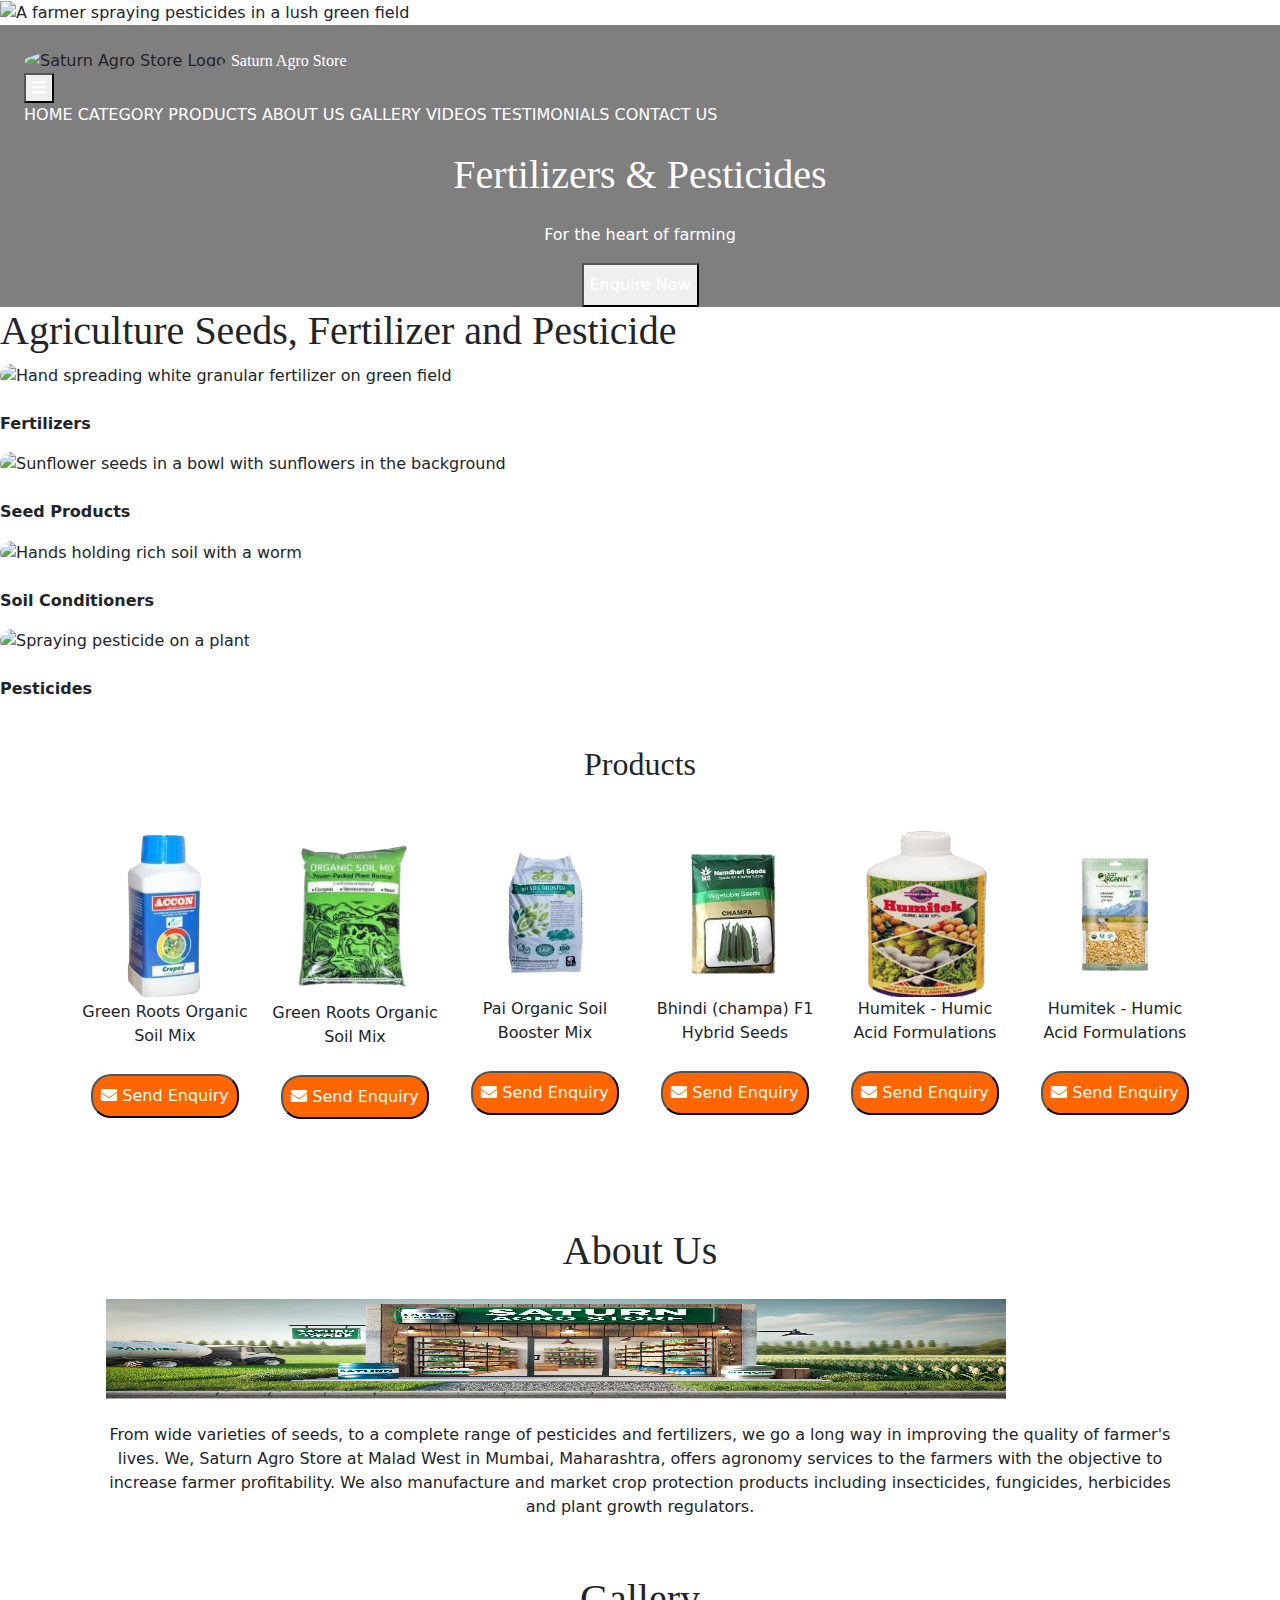
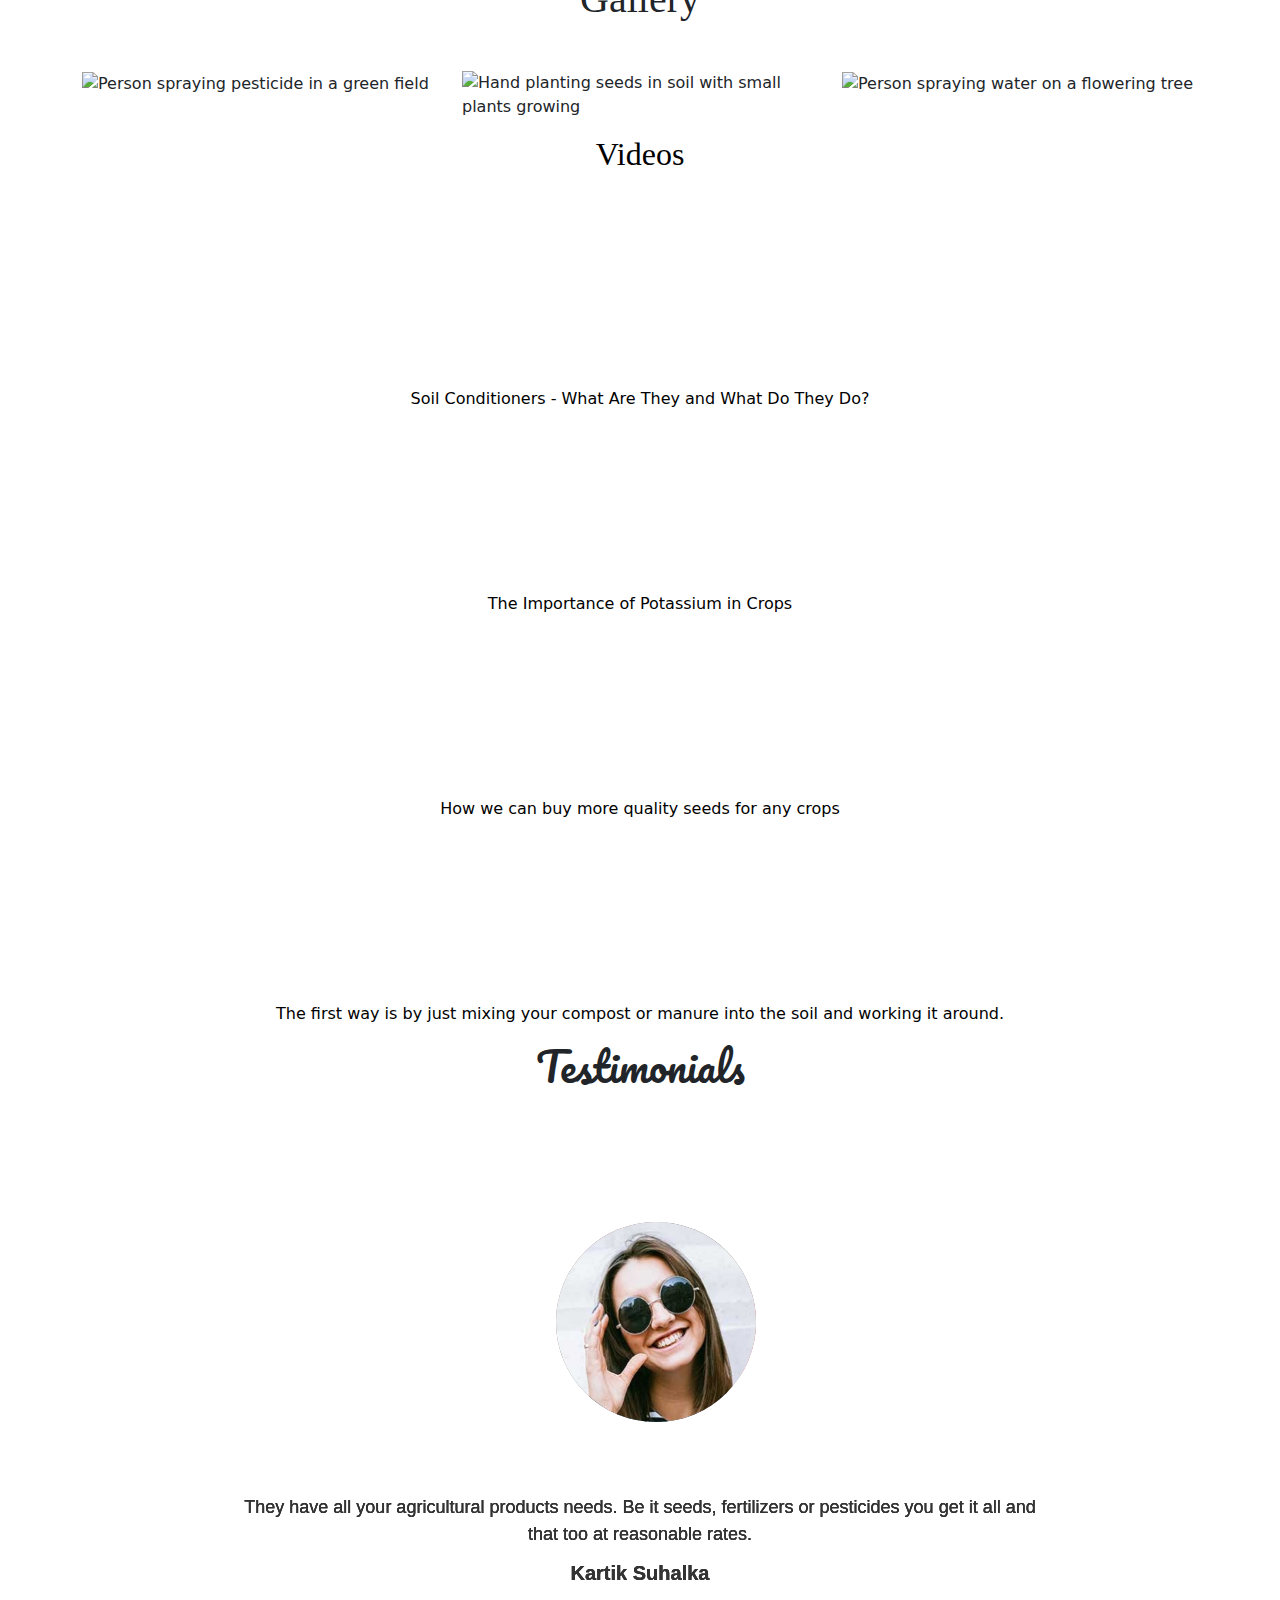
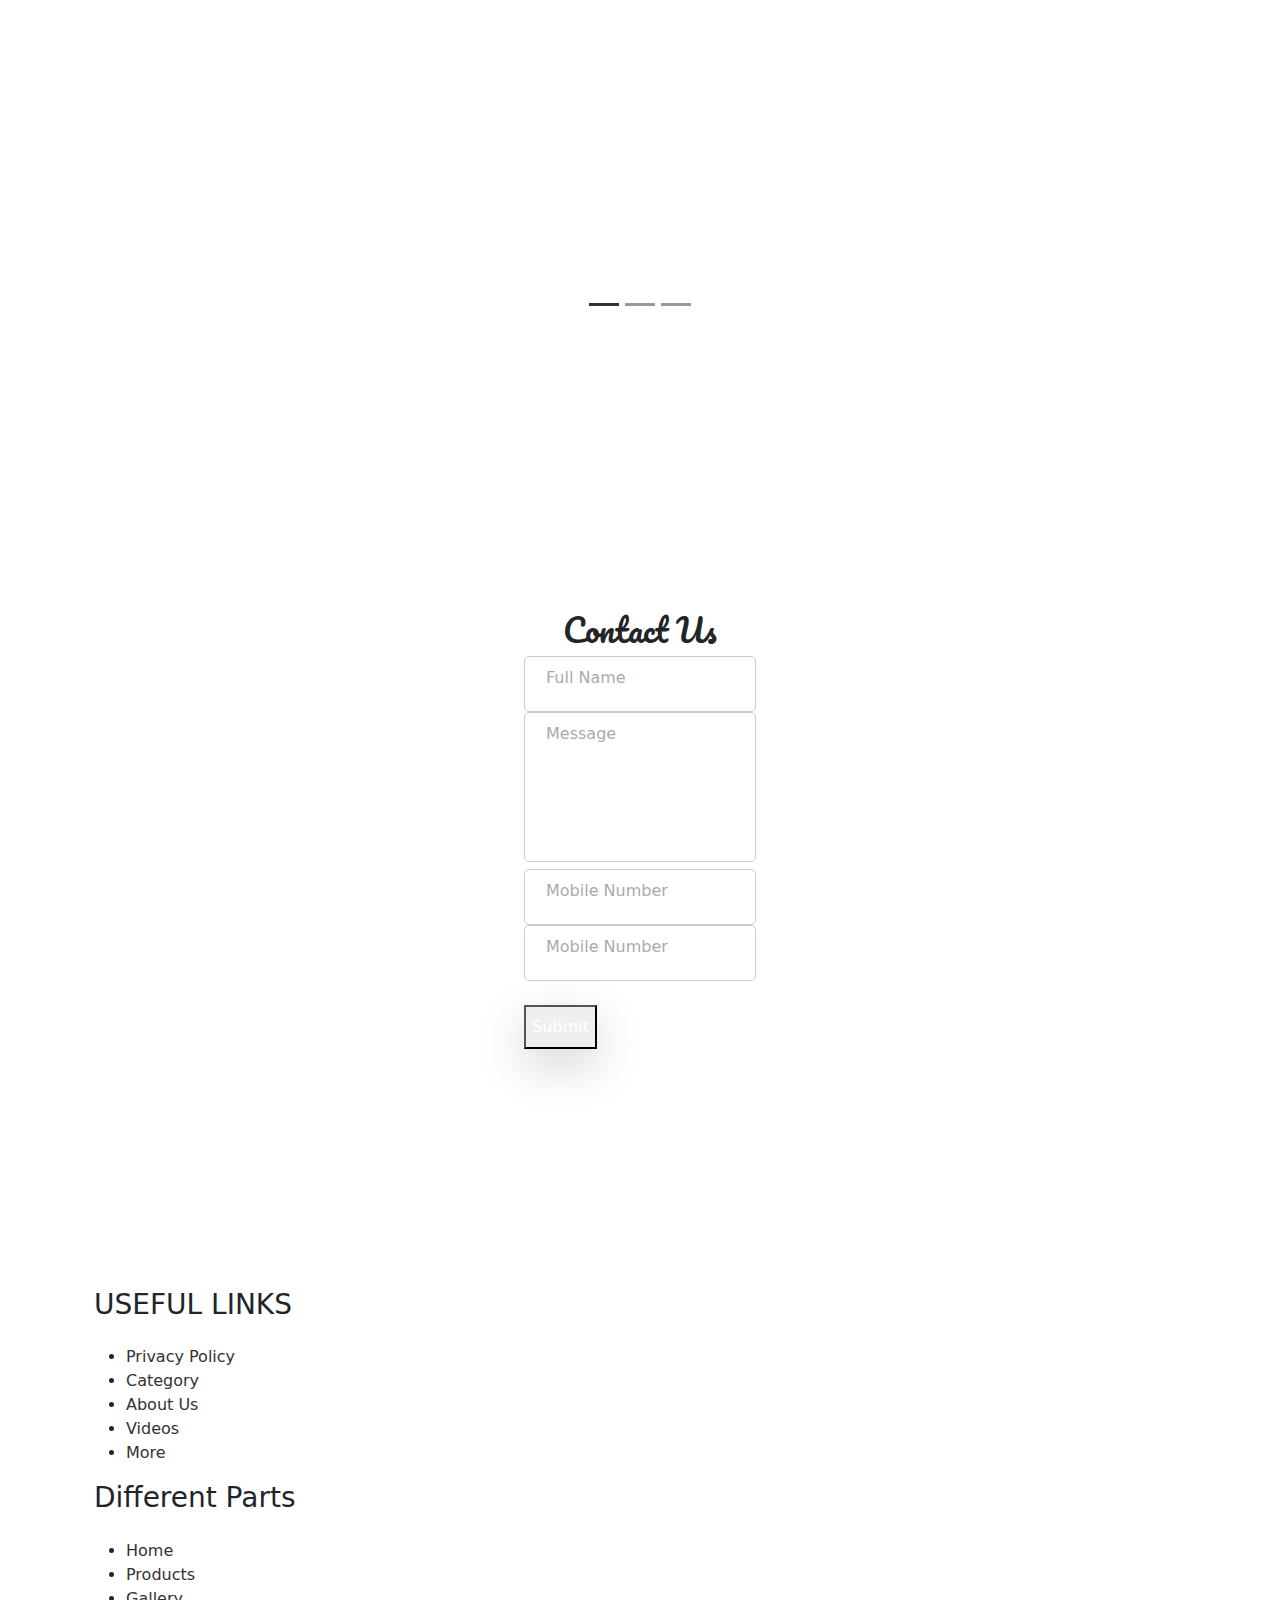
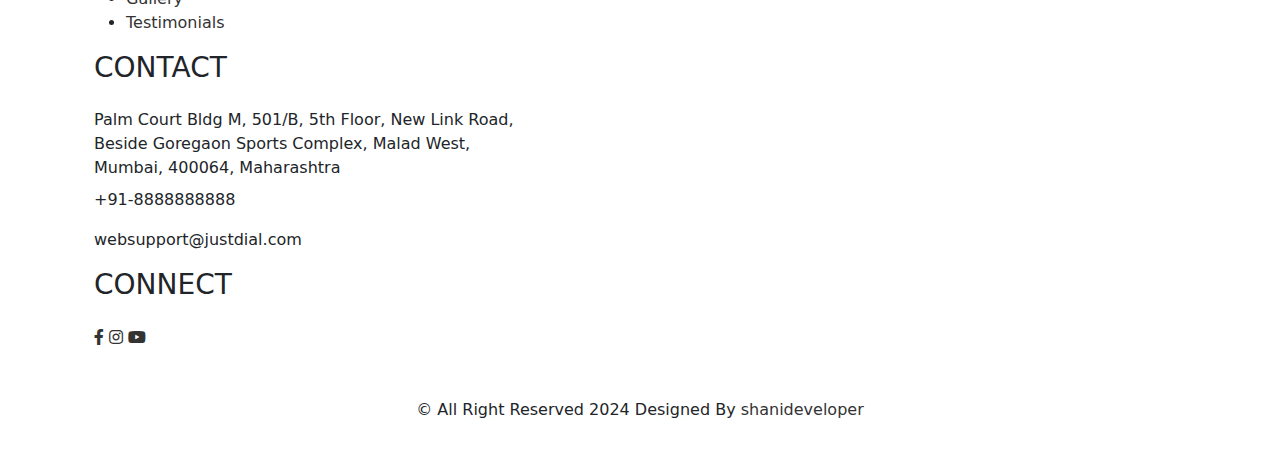
==== index.html @ 28d5a0df "Update index.html" ====
<!DOCTYPE html>
<html lang="en">

<head>
    <meta charset="UTF-8">
    <meta name="viewport" content="width=device-width, initial-scale=1.0">
    <title>Document</title>
    <script src="https://cdn.tailwindcss.com">
    </script>
    <link href="https://cdnjs.cloudflare.com/ajax/libs/font-awesome/5.15.3/css/all.min.css" rel="stylesheet" />
    <link href="https://fonts.googleapis.com/css2?family=Roboto:wght@400;700&amp;family=Pacifico&amp;display=swap"
        rel="stylesheet" />
    <link href="https://cdn.jsdelivr.net/npm/bootstrap@5.3.2/dist/css/bootstrap.min.css" rel="stylesheet"
        integrity="sha384-T3c6CoIi6uLrA9TneNEoa7RxnatzjcDSCmG1MXxSR1GAsXEV/Dwwykc2MPK8M2HN" crossorigin="anonymous">
    <link rel="stylesheet" href="https://cdnjs.cloudflare.com/ajax/libs/font-awesome/5.15.3/css/all.min.css">
    <link href="https://cdn.jsdelivr.net/npm/bootstrap@5.3.2/dist/css/bootstrap.min.css" rel="stylesheet">
    <link rel="stylesheet" href="style.css">
    <link rel="stylesheet" href="responsive_Style.css">
</head>

<body>
    <!-- complete front page including header section -->
    <section class="font-roboto m-0 p-0">
        <header class="relative w-full h-screen">
            <img alt="A farmer spraying pesticides in a lush green field"
                class="w-full h-full background-img object-cover" height="1080"
                src="https://storage.googleapis.com/a1aa/image/iF2ZGf8w7qXUESJ9Wc7reffTvnuxIGIRi3CL6IyxeFJMHKJeE.jpg"
                width="1920" />
            <div
                class="absolute header_wrapper top-0 left-0 w-full h-full bg-black bg-opacity-50 flex flex-col justify-between">
                <div class="flex justify-between items-center p-4">
                    <div class="flex items-center">
                        <img alt="Saturn Agro Store Logo" class="h-12 w-12 log" height="50"
                            src="https://storage.googleapis.com/a1aa/image/iZj720QiZvqtN5haPn1u9eHIa8PX9We2guiy3IB0oKJ7QJxTA.jpg"
                            width="50" />
                        <span class="text-white text-2xl ml-2 font-pacifico">
                            Saturn Agro Store
                        </span>
                    </div>
                    <!-- Hamburger Icon for Mobile -->
                    <button class="md:hidden text-white" id="menu-toggle">
                        <i class="fas fa-bars"></i>
                    </button>
                    <!-- Navigation Links -->
                    <nav class="nav-links hidden md:flex space-x-4 text-white">
                        <a class="hover:green-300" id="#about_wrapper" href="#">
                            HOME
                        </a>
                        <a class="hover:green-300" href="#agriculture">
                            CATEGORY
                        </a>
                        <a class="hover:green-300" href="#product">
                            PRODUCTS
                        </a>
                        <a class="hover:green-300" href="#about">
                            ABOUT US
                        </a>
                        <a class="hover:green-300" href="#gallery">
                            GALLERY
                        </a>
                        <a class="hover:green-300" href="#videos">
                            VIDEOS
                        </a>
                        <a class="hover:green-300" href="#testimonial">
                            TESTIMONIALS
                        </a>
                        <a class="hover:green-300" href="#contact">
                            CONTACT US
                        </a>
                    </nav>
                </div>
                <div class="text-center text-white mb-16 desc">
                    <h1 class="text-4xl md:text-6xl font-pacifico">
                        Fertilizers &amp; Pesticides
                    </h1>
                    <p class="text-lg md:text-2xl mt-4">
                        For the heart of farming
                    </p>
                    <button class="mt-6 bg-orange-500 text-white py-2 px-6 rounded-full hover:bg-yellow-600">
                        Enquire Now
                    </button>
                </div>
            </div>
        </header>
    </section>
    <!-- Exit Header Section -->
    <!-- Agriculture Seeds, Fertilizer and Pesticide section  -->
    <section class="bg-white flex flex-col items-center  p-8 agriculture_wrapper" id="agriculture">
        <h1 class="text-4xl custom-font mb-20 mt-8">
            Agriculture Seeds, Fertilizer and Pesticide
        </h1>
        <div class="grid grid-cols-1 md:grid-cols-4 gap-8">
            <div class="flex flex-col items-center">
                <img alt="Hand spreading white granular fertilizer on green field" class="card-img " height="200"
                    src="https://storage.googleapis.com/a1aa/image/03fssU3PO0zKPCc8sNYRntehz8Obn3crEc8zagiafkdsySinA.jpg"
                    width="200" />
                <p class="mt-4 text-gray-900">
                    Fertilizers
                </p>
            </div>
            <div class="flex flex-col items-center">
                <img alt="Sunflower seeds in a bowl with sunflowers in the background" class="card-img " height="200"
                    src="https://storage.googleapis.com/a1aa/image/YlMyNMfeWNoSn0qBg3mtQ8roNn3AfgoldBxJSCtxENJxySinA.jpg"
                    width="200" />
                <p class="mt-4 text-gray-700">
                    Seed Products
                </p>
            </div>
            <div class="flex flex-col items-center">
                <img alt="Hands holding rich soil with a worm" class="card-img " height="200"
                    src="https://storage.googleapis.com/a1aa/image/LiN8GitryvYtCZFAjLp9e9fC2OfWYAXI3v8R9zJB2wokySinA.jpg"
                    width="200" />
                <p class="mt-4 text-gray-700">
                    Soil Conditioners
                </p>
            </div>
            <div class="flex flex-col items-center">
                <img alt="Spraying pesticide on a plant" class="card-img " height="200"
                    src="https://storage.googleapis.com/a1aa/image/MIJeReDxoVuNa0EwDWuiy28GHqLY9eTxoffDF4Z1rzCkKLJeE.jpg"
                    width="200" />
                <p class="mt-4 text-gray-700">
                    Pesticides
                </p>
            </div>
        </div>
    </section>
    <!-- Agriculture seeds, Fertilizer and pesticide section exit -->
    <!-- product Section -->
    <section class="product-wrapper mt-4 mb-16" id="product">
        <div class="container">
            <div class="row">
                <h1 class="product-title text-4xl  ">Products</h1>
                <div class="col-md-2 col-sm-4 product-card">
                    <img src="accon-spray-removebg-preview.png" alt="Image of ACCON product">
                    <p>Green Roots Organic Soil Mix</p>
                    <button class="button">
                        <i class="fas fa-envelope"></i> Send Enquiry
                    </button>
                </div>
                <div class="col-md-2 col-sm-4 product-card">
                    <img src="green_wix.jpeg_11zon-removebg-preview.png"
                        alt="Image of Green Roots Organic Soil Mix product">
                    <p>Green Roots Organic Soil Mix</p>
                    <button class="button">
                        <i class="fas fa-envelope"></i> Send Enquiry
                    </button>
                </div>
                <div class="col-md-2 col-sm-4 product-card">
                    <img src="soil_booster-removebg-preview.png" alt="Image of Pai Organic Soil Booster product">
                    <p>Pai Organic Soil Booster Mix</p>
                    <button class="button">
                        <i class="fas fa-envelope"></i> Send Enquiry
                    </button>
                </div>
                <div class="col-md-2 col-sm-4 product-card">
                    <img src="bhindi_champa-removebg-preview.png" alt="Image of Bhindi (Okra) F1 Hybrid Seeds product">
                    <p>Bhindi (champa) F1 Hybrid Seeds</p>
                    <button class="button">
                        <i class="fas fa-envelope"></i> Send Enquiry
                    </button>
                </div>
                <div class="col-md-2 col-sm-4 product-card">
                    <img src="humiteck-removebg-preview.png" alt="Image of Humitek - Humic Acid Formulations product">
                    <p>Humitek - Humic Acid Formulations</p>
                    <button class="button">
                        <i class="fas fa-envelope"></i> Send Enquiry
                    </button>
                </div>
                <div class="col-md-2 col-sm-4 product-card">
                    <img src="daaal-removebg-preview.png" width="200" height="150"
                        alt="Image of Humitek - Humic Acid Formulations product">
                    <p>Humitek - Humic Acid Formulations</p>
                    <button class="button">
                        <i class="fas fa-envelope"></i> Send Enquiry
                    </button>
                </div>
                <!-- <div class="col-md-2 product-card">
                <img src="dall-removebg-preview.png " width="250" height="200"
                    alt="Image of Dr. Organics Dr. Organic's Unpolished Tur Arhar Dal product">
                <p>Dr. Organics Dr. Organic's </p>
                <button class="btn">
                    <i class="fas fa-envelope"></i> Send Enquiry
                </button>
            </div> -->
            </div>
        </div>


    </section>
    <!-- product section exit -->
    <!-- About section -->
    <section class="bg-white text-gray-800" id="about">
        <div class="container">
            <div class="max-w-4xl mx-auto p-4">
                <h1 class="text-center text-4xl font-semibold mb-4">
                    About Us
                </h1>
                <div class="mb-4">
                    <img alt="A person spraying pesticides in a green field" class=" rounded-lg" height="100"
                        src="about my store.webp" width="900" />
                </div>
                <p class="text-center text-sm">
                    From wide varieties of seeds, to a complete range of pesticides and fertilizers, we go a long way in
                    improving the quality of farmer's lives. We, Saturn Agro Store at Malad West in Mumbai, Maharashtra,
                    offers agronomy services to the farmers with the objective to increase farmer profitability. We also
                    manufacture and market crop protection products including insecticides, fungicides, herbicides and
                    plant
                    growth regulators.
                </p>
            </div>
        </div>
    </section>
    <!-- about section exit -->
    <!-- Gallery Section -->
    <section class="bg-white gallery_wrapper mt-12 mb-12" id="gallery">
        <div class="container">
            <div class="text-center">
                <h1 class="text-4xl font-great-vibes mb-8">
                    Gallery
                </h1>
            </div>
            <div class="row">
                <div class="col-4">
                    <img alt="Person spraying pesticide in a green field" class="w-full h-auto" height="100"
                        src="https://storage.googleapis.com/a1aa/image/97ePGEzhMaVdM6qDmQZV3dlbD6bqh6EaqoxzRkfLLeQOgUinA.jpg"
                        width="200" />
                </div>
                <div class="col-4">
                    <img alt="Hand planting seeds in soil with small plants growing" class="w-full h-auto" height="200"
                        src="https://storage.googleapis.com/a1aa/image/icEZoLXfjvxybSQhtfsYCnbEj0P3Sj7dFr2vxyWav1zIQKxTA.jpg"
                        width="300" />
                </div>
                <div class="col-4">
                    <img alt="Person spraying water on a flowering tree" class="w-full h-auto" height="100"
                        src="https://storage.googleapis.com/a1aa/image/IoeQvd90uRSPHaaA5UGM569HAumButtxicL1hSEpcGYFIl4JA.jpg"
                        width="200" />
                </div>
            </div>
        </div>
    </section>
    <!-- Gallery section exit-->
    <!-- video SEction -->
    <section class="bg-white text-black video_wrapper mt-6 mb-6" id="videos">
        <div class="container mx-auto px-4 py-8">
            <h1 class="text-center text-2xl font-bold mb-8">Videos</h1>
            <div class="grid grid-cols-1 md:grid-cols-2 gap-8">
                <div class="flex flex-col items-center">
                    <iframe class="w-full h-48 md:h-64"
                        src="https://www.youtube.com/embed/_M8JsgBUDfs?si=EcOU6e-wcQtySGQH" frameborder="0"
                        allowfullscreen></iframe>
                    <p class="mt-2 text-center">Soil Conditioners - What Are They and What Do They Do?</p>
                </div>
                <div class="flex flex-col items-center">
                    <iframe class="w-full h-48 md:h-64"
                        src="https://www.youtube.com/embed/RyYzEYVPbBc?si=mMu-DLa_9ADLMrtN" frameborder="0"
                        allowfullscreen></iframe>
                    <p class="mt-2 text-center">The Importance of Potassium in Crops</p>
                </div>
                <div class="flex flex-col items-center">
                    <iframe class="w-full h-48 md:h-64"
                        src="https://www.youtube.com/embed/U_vCcoWYuvI?si=YRarZIzB8UzA0R1A" frameborder="0"
                        allowfullscreen></iframe>
                    <p class="mt-2 text-center">How we can buy more quality seeds for any crops</p>
                </div>
                <div class="flex flex-col items-center">
                    <iframe class="w-full h-48 md:h-64"
                        src="https://www.youtube.com/embed/_K25WjjCBuw?si=5GeHX8tsybo_-3Wa" frameborder="0"
                        allowfullscreen></iframe>
                    <p class="mt-2 text-center">The first way is by just mixing your compost or manure into the soil and
                        working it around.</p>
                </div>
            </div>
        </div>
    </section>
    <!-- video section exit -->
    <h1 class="text-4xl testimonial-heading mb-8 text-center">Testimonials</h1>
    <section class="testimonial" id="testimonial">
        <div id="testimonialCarousel" class="carousel slide testimonial-section" data-bs-ride="carousel">
            <div class="carousel-indicators">
                <button type="button" data-bs-target="#testimonialCarousel" data-bs-slide-to="0" class="active"
                    aria-current="true" aria-label="Slide 1"></button>
                <button type="button" data-bs-target="#testimonialCarousel" data-bs-slide-to="1"
                    aria-label="Slide 2"></button>
                <button type="button" data-bs-target="#testimonialCarousel" data-bs-slide-to="2"
                    aria-label="Slide 3"></button>
            </div>
            <div class="container-fluid">
                <div class="carousel-inner ">
                    <div class="carousel-item active">
                        <div class="row justify-content-center align-item-center pb-4 image-center ">
                            <div class="col-3">
                                <img src="Arslan Shoukat.jpg" alt="">
                            </div>
                        </div>
                        <div class="row justify-content-center align-item-center text-center">
                            <div class="col-8">
                                <p>They have all your agricultural products needs. Be it seeds, fertilizers or
                                    pesticides you
                                    get it
                                    all and that too at reasonable rates.</p>
                                <div class="author">Kartik Suhalka</div>
                            </div>
                        </div>

                    </div>
                    <div class="carousel-item active">
                        <div class="row justify-content-center align-item-center pb-4 image-center ">
                            <div class="col-3">
                                <img src="1.jpg" alt="">
                            </div>
                        </div>
                        <div class="row justify-content-center align-item-center text-center">
                            <div class="col-8">
                                <p>They have all your agricultural products needs. Be it seeds, fertilizers or
                                    pesticides you
                                    get it
                                    all and that too at reasonable rates.</p>
                                <div class="author">Kartik Suhalka</div>
                            </div>
                        </div>

                    </div>
                    <div class="carousel-item active">
                        <div class="row justify-content-center align-item-center pb-4 image-center ">
                            <div class="col-3">
                                <img src="2.jpg" alt="">
                            </div>
                        </div>
                        <div class="row justify-content-center align-item-center text-center">
                            <div class="col-8">
                                <p>They have all your agricultural products needs. Be it seeds, fertilizers or
                                    pesticides you
                                    get it
                                    all and that too at reasonable rates.</p>
                                <div class="author">Kartik Suhalka</div>
                            </div>
                        </div>
                    </div>

                </div>
                <button class="carousel-control-prev" type="button" data-bs-target="#testimonialCarousel"
                    data-bs-slide="prev">
                    <span class="carousel-control-prev-icon" aria-hidden="true"></span>
                    <span class="visually-hidden">Previous</span>
                </button>
                <button class="carousel-control-next" type="button" data-bs-target="#testimonialCarousel"
                    data-bs-slide="next">
                    <span class="carousel-control-next-icon" aria-hidden="true"></span>
                    <span class="visually-hidden">Next</span>
                </button>
            </div>
        </div>
    </section>
    <!-- testimonial section exit -->
    <!-- form Section  -->
    <section class="form_wrapper bg-white flex justify-center items-center h-screen" id="contact">
        <div class="w-full max-w-4xl px-4">
            <!-- Title -->
            <h2 class="text-3xl font-semibold text-center text-gray-800 mb-9" style="font-family: 'Pacifico', cursive;">
                Contact Us
            </h2>
            <!-- Form -->
            <form class="grid grid-cols-1 md:grid-cols-2 gap-4">
                <!-- Full Name -->

                <div class="md:col-span-1">
                    <div class="form-group">
                        <input type="text" id="full-name" placeholder=" Name" required>
                        <label for="full-name">Full Name</label>
                    </div>
                </div>
                <!-- Message -->
                <div class=" row-span-2">
                    <div class="form-group">
                        <textarea placeholder="Message" class="w-full p-3 "></textarea>
                        <label for="full-name">Message</label>
                    </div>
                </div>
                <!-- Mobile Number -->
                <div>
                    <div class="form-group">
                        <input type="text" id="full-name" placeholder=" Name" required>
                        <label for="full-name">Mobile Number</label>
                    </div>
                </div>
                <!-- Email ID -->
                <div>
                    <div class="form-group">
                        <input type="text" id="full-name" placeholder=" Name" required>
                        <label for="full-name">Mobile Number</label>
                    </div>
                </div>
                <!-- Submit Button -->
                <div class="md:col-span-2 flex justify-center mt-4">
                    <button type="submit"
                        class="px-8 py-2 bg-orange-400 text-white font-medium text-lg rounded-full shadow-lg hover:bg-orange-500 focus:ring-2 focus:ring-orange-400 focus:ring-offset-1 transition-all duration-300">
                        Submit
                    </button>
                </div>
            </form>
        </div>
    </section>
    <!-- form section exit -->
    <!-- Footer Section -->
    <footer class="bg-gray-100 py-8 mb-4">
        <div class="container mx-auto px-4">
            <div class="grid grid-cols-2 md:grid-cols-4 gap-8 mt-2">
                <!-- Useful Links -->
                <div>
                    <h3 class="text-lg font-bold text-gray-800 mb-4">USEFUL LINKS</h3>
                    <ul class="space-y-2 text-sm text-gray-600">
                        <li><a href="#" class="hover:text-orange-400">Privacy Policy</a></li>
                        <li><a href="#" class="hover:text-orange-400">Category</a></li>
                        <li><a href="#" class="hover:text-orange-400">About Us</a></li>
                        <li><a href="#" class="hover:text-orange-400">Videos</a></li>
                        <li><a href="#" class="hover:text-orange-400">More</a></li>
                    </ul>
                </div>

                <!-- More Links -->
                <div>
                    <h3 class="text-lg font-bold text-gray-800 mb-4">Different Parts</h3>
                    <ul class="space-y-2 text-sm text-gray-600">
                        <li><a href="#" class="hover:text-orange-400">Home</a></li>
                        <li><a href="#" class="hover:text-orange-400">Products</a></li>
                        <li><a href="#" class="hover:text-orange-400">Gallery</a></li>
                        <li><a href="#" class="hover:text-orange-400">Testimonials</a></li>
                    </ul>
                </div>

                <!-- Contact -->
                <div>
                    <h3 class="text-lg font-bold text-gray-800 mb-4">CONTACT</h3>
                    <p class="text-sm text-gray-600 mb-2">
                        Palm Court Bldg M, 501/B, 5th Floor, New Link Road,<br>
                        Beside Goregaon Sports Complex, Malad West,<br>
                        Mumbai, 400064, Maharashtra
                    </p>
                    <p class="text-sm text-gray-600">+91-8888888888</p>
                    <p class="text-sm text-gray-600">websupport@justdial.com</p>
                </div>

                <!-- Connect -->
                <div>
                    <h3 class="text-lg font-bold text-gray-800 mb-4">CONNECT</h3>
                    <div class="flex space-x-4">
                        <a href="#"><i class="fab fa-facebook-f"></i></a>
                        <a href="#"><i class="fab fa-instagram"></i></a>
                        <a href="#"><i class="fab fa-youtube"></i></a>
                    </div>
                </div>
            </div>
        </div>
    </footer>
    <!-- Footer section exit -->
    <!-- last reserved section -->
    <div class="container-lg container-fluid ">
        <div class="row py-lg-4 py3">
            <div class="col">
                <div class="text-center">
                    <p>&copy; All Right Reserved 2024 Designed By <a href="#">shanideveloper</a></p>
                </div>
            </div>
        </div>
    </div>
    <script src="demo.js"></script>
    <script src="https://cdn.jsdelivr.net/npm/bootstrap@5.3.2/dist/js/bootstrap.bundle.min.js"
        integrity="sha384-kenU1KFdBIe4zVF0s0G1M5b4hcpxyD9F7jL+3i5p60xIMb4z4K6p4f5p4l5p4f5p"
        crossorigin="anonymous"></script>
    <script src="https://cdn.jsdelivr.net/npm/bootstrap@5.3.2/dist/js/bootstrap.bundle.min.js"></script>
    <script src="script.js"></script>
   

</body>

</html>
---- style.css ----
html {
    scroll-behavior: smooth;
  }
  
.product-title {
    text-align: center;
    font-size: 2rem;
    margin: 20px 0;
}
.log{
    border-radius: 50%;
}
.product-card {
    text-align: center;
    margin-bottom: 20px;
}
.product-card img {
    max-width: 100%;
    height: auto;
}
.product-card .button {
    background-color: #ff6600;
    color: white;
    border-radius: 20px;
    margin-top: 10px;
    padding: .5rem;
}

.font-great-vibes {
    font-family: 'Great Vibes', cursive;
}
.font-pacifico{
    font-family: 'Great Vibes', cursive;
}
h1{
    font-family: 'Great Vibes', cursive;
}
a{
    text-decoration: none;
    color:#333;
}
 nav a{
    text-decoration: none;
    color: white;
}
a:hover{
    color: green;
}
.testimonial-section {
    text-align: center;
    padding: 100px 20px;
    background: rgba(255, 255, 255, 0.8);
    min-height: 90vh;
}
.testimonial-section h2 {
    font-family: 'Cursive', sans-serif;
    font-size: 36px;
    margin-bottom: 20px;
}
.testimonial-section p {
    font-size: 18px;
    margin-bottom: 10px;
}
.testimonial-section .author {
    font-weight: bold;
    font-size: 20px;
}
.testimonial-section .quote-icon {
    font-size: 24px;
    color: #ff6600;
}
.testimonial-section .carousel-indicators [data-bs-target] {
    background-color: #333;
}
.testimonial{
    background-image: url("https://storage.googleapis.com/a1aa/image/iF2ZGf8w7qXUESJ9Wc7reffTvnuxIGIRi3CL6IyxeFJMHKJeE.jpg");
    background-size: cover;
    background-repeat: no-repeat;
    background-attachment: fixed;
    color: #333;
    font-family: 'Arial', sans-serif;
    margin-bottom: 3rem;
  
}
.contact-form {
    width: 60%;
    text-align: center;
}
.contact-form h1 {
    font-family: 'Pacifico', cursive;
    margin-bottom: 20px;
}
.form-control {
    margin-bottom: 15px;
    border-radius: 10px;
}
.btn-submit {
    background-color: #ff5722;
    color: white;
    border-radius: 20px;
    padding: 10px 30px;
    border: none;
}
.form_wrapper{
    display: flex;
    justify-content: center;
    align-items: center;
    height: 100vh;
    background-color: #fff;
}
.footer-section {
    padding: 20px;
}
.footer-section h5 {
    font-weight: bold;
}
.footer-section a {
    color: #333;
    text-decoration: none;
}
.footer-section a:hover {
    text-decoration: underline;
}
.footer-section .more-link {
    color: #d35400;
}
.footer-section .contact-info {
    line-height: 1.6;
}
.footer-section .social-icons a {
    color: #333;
    margin-right: 10px;
    font-size: 20px;
}
.agriculture_wrapper .card-img{
    border-radius: .9321rem  ;
    -webkit-transition: all .3s ease;
    -moz-transition: all .3s ease;
    transition: all .3s ease;
    cursor: pointer;
}

.agriculture_wrapper .card-img:hover{
    transform: scale(1.1);
}


.agriculture_wrapper p{
    font-weight: 800;
    font-size: 1rem;
} 

.product-wrapper{
    margin-top:2rem;
    margin-bottom:4rem;
    justify-content: center;
    align-items: center;

}
.product-wrapper .product-title{
    margin-bottom: 3rem;

}

.gallery_wrapper h1{
    margin-top: 1rem;
    margin-bottom: 3rem;
}
.video_wrapper h1{
    margin-top: 1rem;
    margin-bottom: 3rem;
    font-size: 2rem;
}
.testimonial-heading{
    font-family: 'Pacifico', cursive;
    margin-bottom: 2rem;
    margin-top: 1rem;
}
.carousel-inner .carousel-item img {
    margin-left: 2rem;
    margin-bottom: 3rem;
    width: 200px; /* Set your desired width */
    height: 200px; /* Set the same height for a perfect circle */
    border-radius: 50%; /* This creates the circular shape */
    overflow: hidden; /* Ensures the image fits within the circle */
    object-fit: cover; /* Ensures the image covers the circle evenly */
    border: 5px solid linear-gradient(45deg, rgba(255, 165, 0, 1), rgba(255, 140, 0, 1)); /* Optional: Add a border around the circle */
}

.testimonial .testimonialCarousel{
    padding: 50px 50px 0 0 ;
}
.testimonial .carousel-control-prev-icon{
    background-color: #e2623b;
    border-radius: 50%;
    padding: 2rem;
    display: none;
}
.testimonial .carousel-control-next-icon{
    background-color: #e2623b;
    border-radius: 50%;
    padding: 2rem;
    display: none;
}
input:focus, textarea:focus {
    border-color: #fb5607; /* Change border color to green */
    outline: none; /* Remove default focus outline */
    box-shadow: 0 0 2px #fb5607; /* Even softer orange glow */


    transition: border-color 0.3s ease-in-out, box-shadow 0.3s ease-in-out; /* Smooth transition */
  }
  
  /* form styling */
  .form-group {
    position: relative;
    
}
.form-group input, .form-group textarea {
    width: 100%;
    padding: 15px;
    border: 1px solid #ccc;
    border-radius: 5px;
    font-size: 16px;
    outline: none;
}
.form-group textarea {
    height: 150px;
    resize: none;
}
.form-group label {
    position: absolute;
    top: 10px;
    left: 15px;
    font-size: 16px;
    color: #aaa;
    pointer-events: none;
    transition: all 0.2s ease;
    background-color: #fff;
    padding: 0 7px ;
    padding-bottom: 5px;
   
}
.form-group input:focus + label,
.form-group input:not(:placeholder-shown) + label,
.form-group textarea:focus + label,
.form-group textarea:not(:placeholder-shown) + label {
    top: -10px;
    left: 10px;
    font-size: 12px;
    color: #ff5722;
}
.form-group input:focus,
.form-group input:not(:placeholder-shown),
.form-group textarea:focus,
.form-group textarea:not(:placeholder-shown) {
    border-color: #ff5722;
}
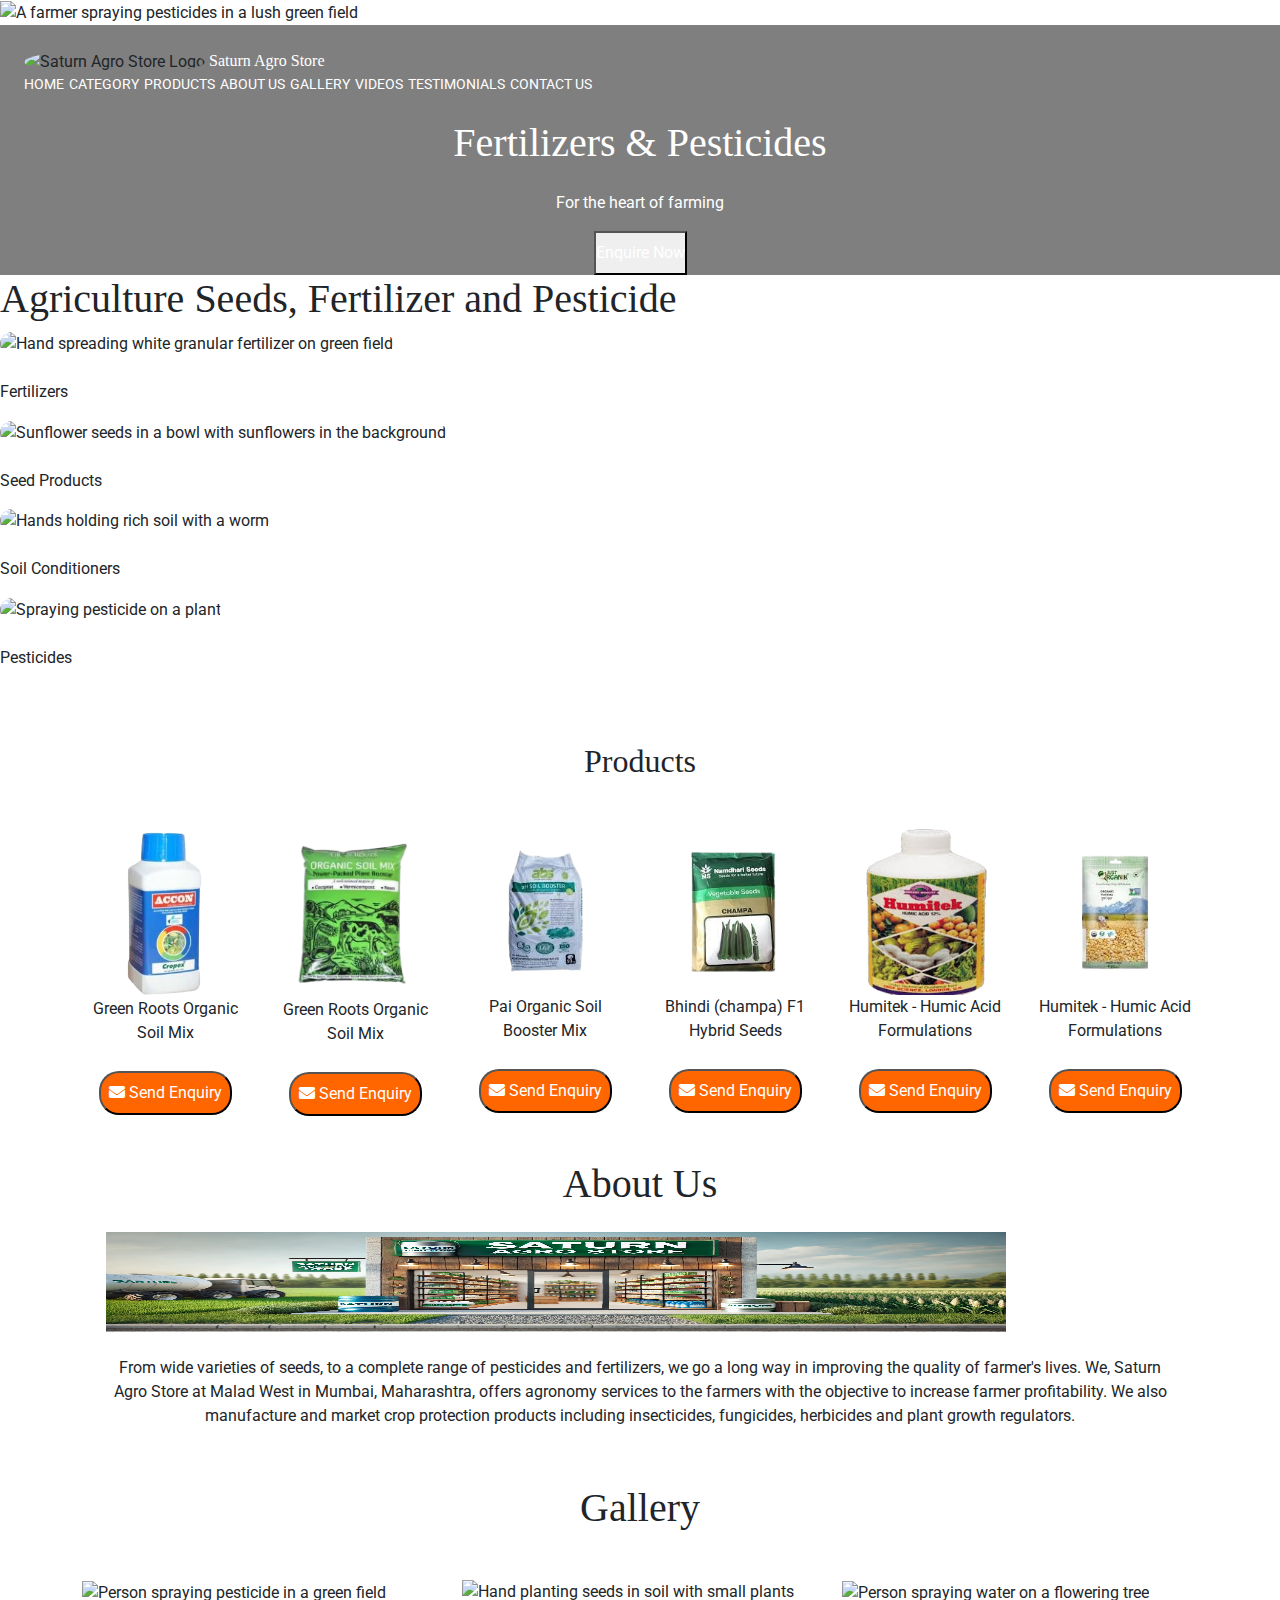
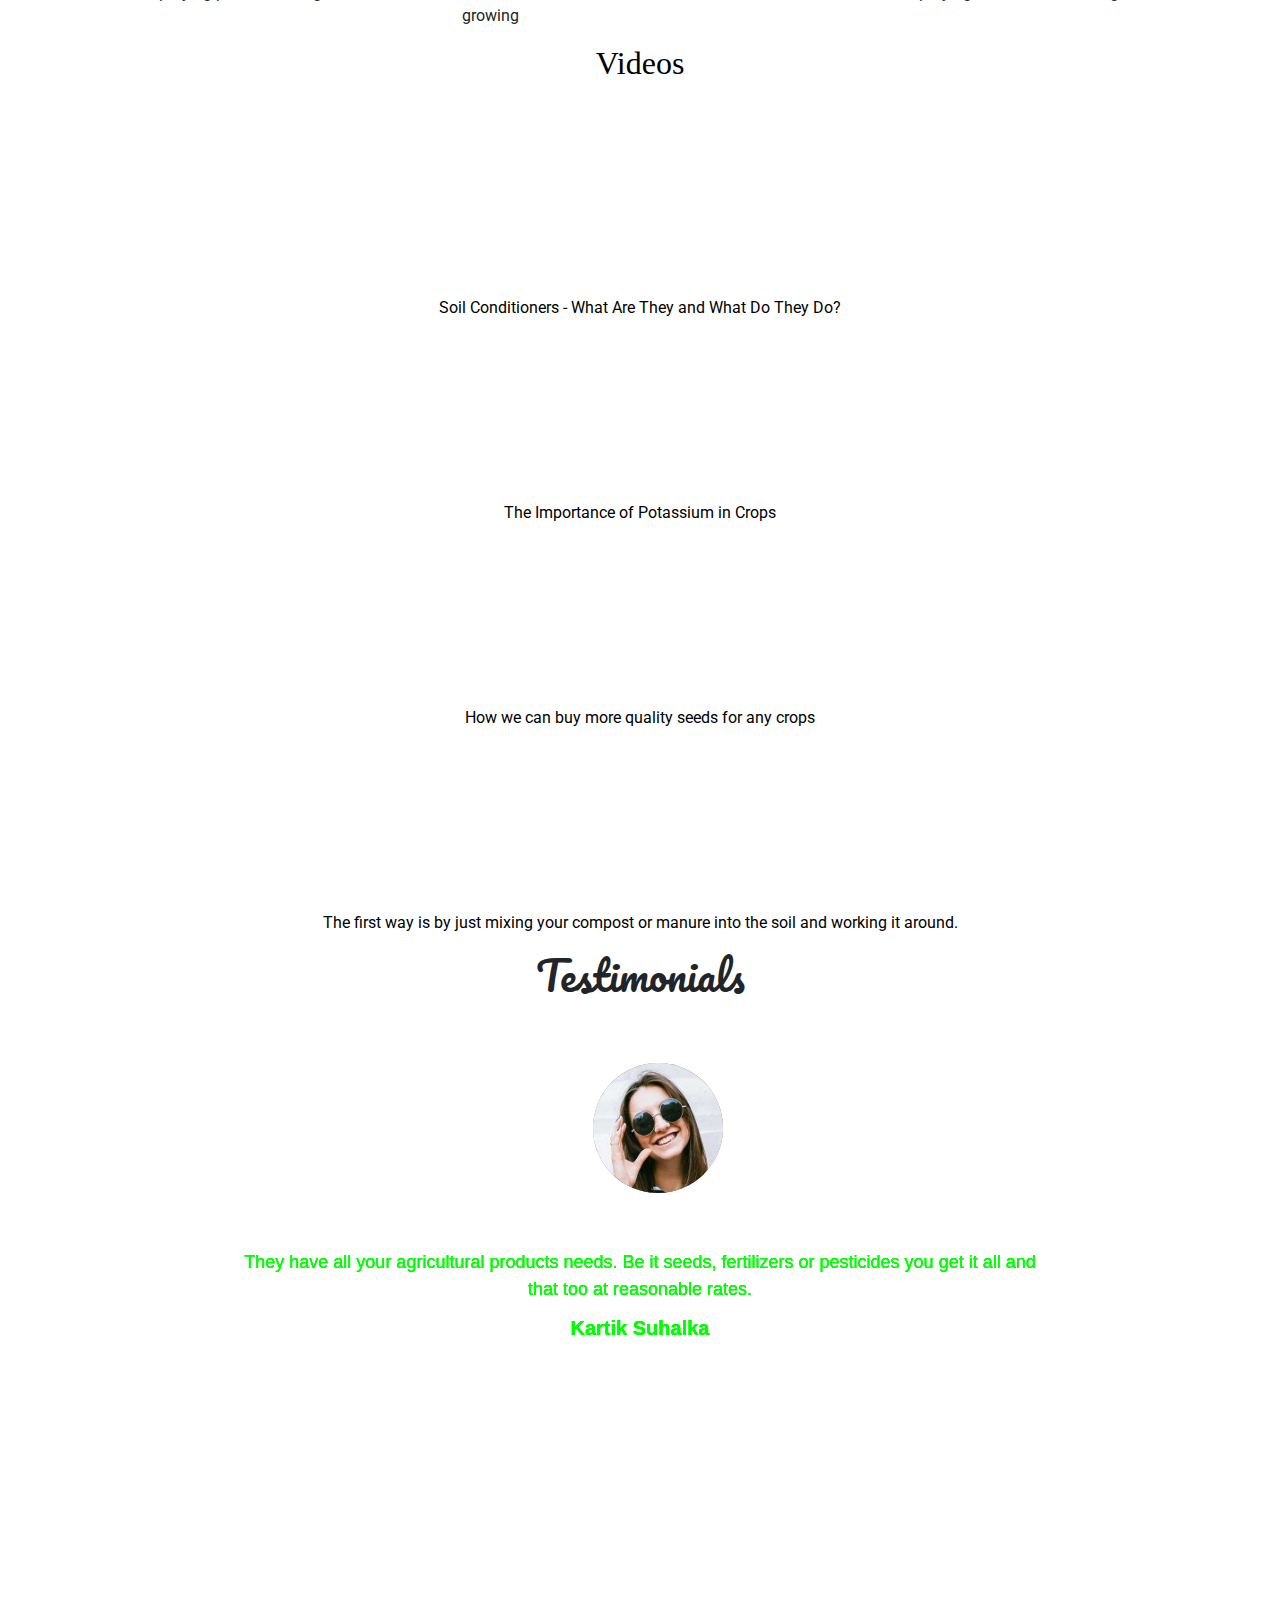
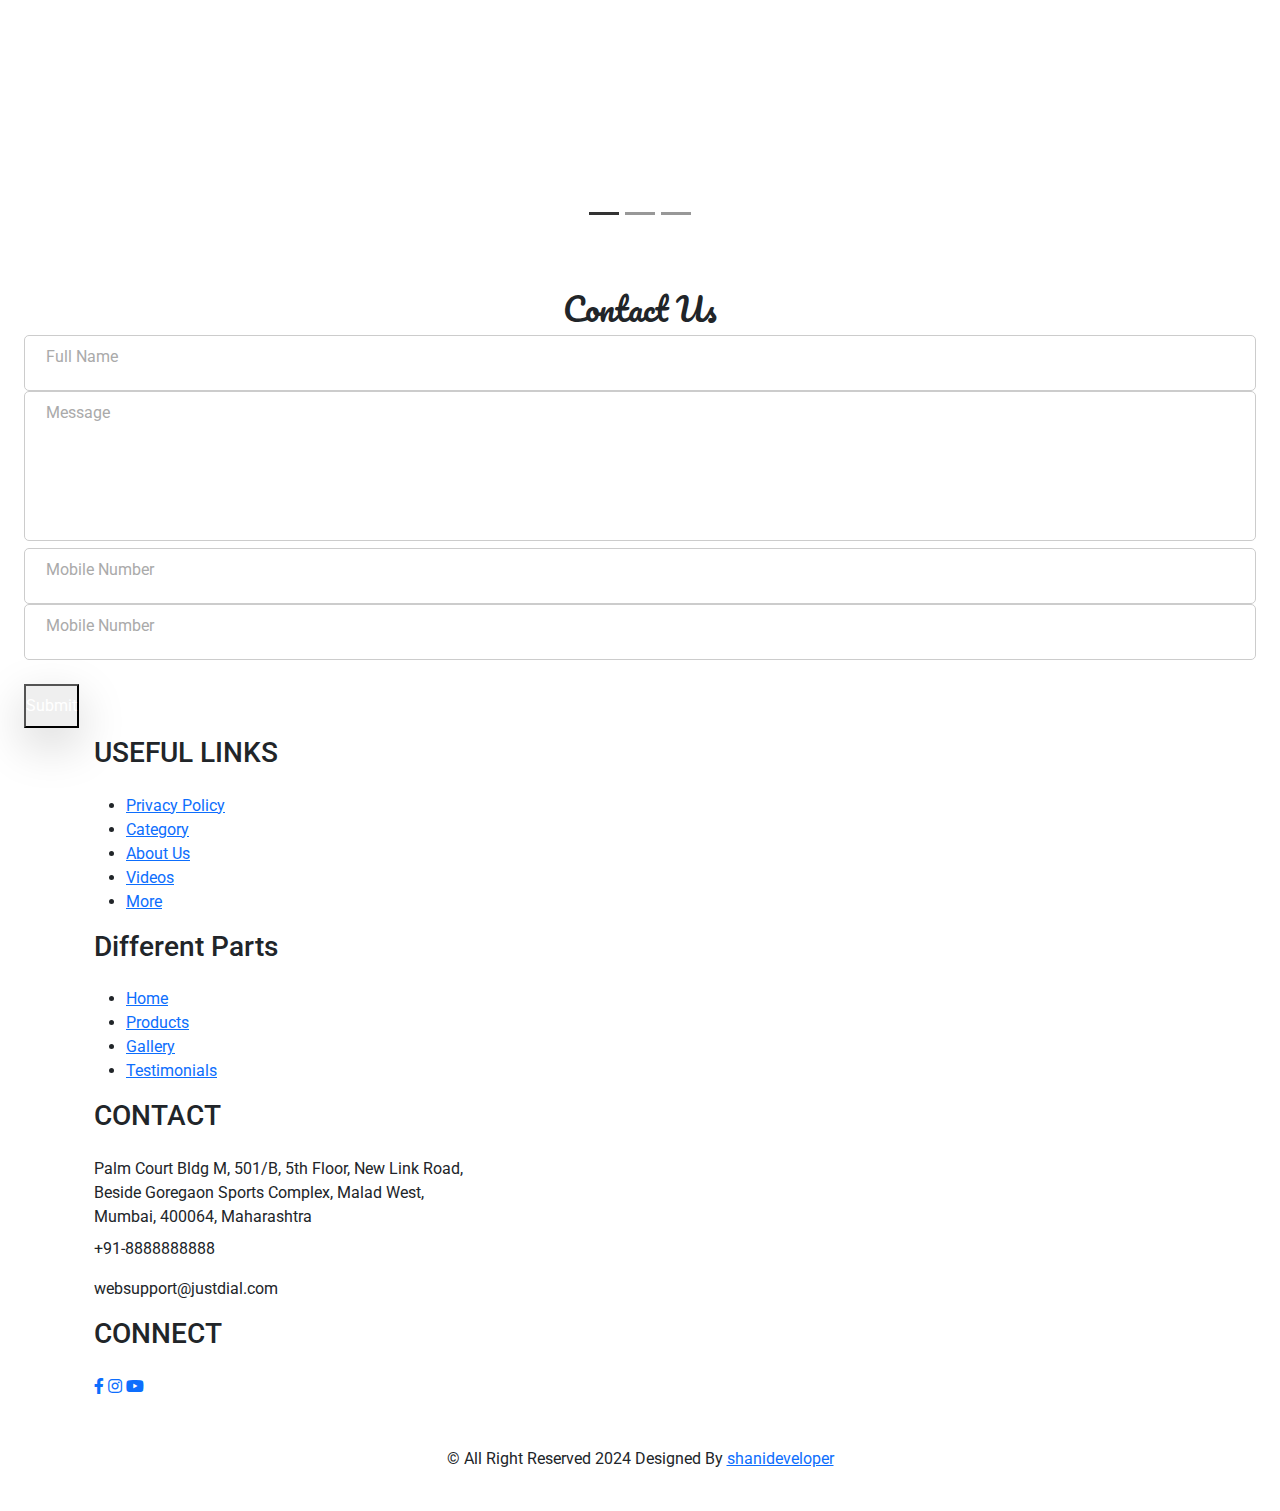
==== commit e7a8f165: "Adding the title to my website" ====
--- a/index.html
+++ b/index.html
@@ -4,7 +4,7 @@
 <head>
     <meta charset="UTF-8">
     <meta name="viewport" content="width=device-width, initial-scale=1.0">
-    <title>Document</title>
+    <title>Saturn Agro Store</title>
     <script src="https://cdn.tailwindcss.com">
     </script>
     <link href="https://cdnjs.cloudflare.com/ajax/libs/font-awesome/5.15.3/css/all.min.css" rel="stylesheet" />
--- a/style.css
+++ b/style.css
@@ -1,234 +1,207 @@
-html {
+/* General Reset */
+* {
+    margin: 0;
+    padding: 0;
+    box-sizing: border-box;
+  }
+  
+  body {
+    font-family: "Roboto", sans-serif;
+  }
+  
+  /* Header and front page styling */
+  
+  header {
+    position: relative;
+  }
+  
+  .nav-links {
+    list-style: none;
+    display: flex;
+    gap: 5px;
+  }
+  .agriculture_wrapper .card-img {
+    border-radius: 0.9321rem;
+    -webkit-transition: all 0.3s ease;
+    -moz-transition: all 0.3s ease;
+    transition: all 0.3s ease;
+    cursor: pointer;
+  }
+  
+  .agriculture_wrapper .card-img:hover {
+    transform: scale(1.1);
+  }
+  .nav-links a {
+    text-decoration: none;
+    color: white;
+    font-size: 0.9rem;
+    transition: color 0.3s ease;
+    left: 5px;
+  }
+  
+  .nav-links a:hover {
+    color: #00ff00;
+  }
+  
+  .nav-links.active {
+    height: 100vh;
+  }
+  
+  /* Hamburger Icon */
+  #menu-toggle {
+    background: none;
+    border: none;
+    font-size: 1.8rem;
+    cursor: pointer;
+    color: white;
+    display: none; /* Hidden by default, visible on smaller screens */
+  }
+  /* Header Styling exit */
+  .font-great-vibes {
+    font-family: "Great Vibes", cursive;
+  }
+  .font-pacifico {
+    font-family: "Great Vibes", cursive;
+  }
+  h1 {
+    font-family: "Great Vibes", cursive;
+  }
+  
+  /* product section styling */
+  html {
     scroll-behavior: smooth;
   }
   
-.product-title {
+  .product-title {
     text-align: center;
     font-size: 2rem;
-    margin: 20px 0;
-}
-.log{
+    margin: 3rem 0 3rem 0;
+  }
+  .log {
     border-radius: 50%;
-}
-.product-card {
+  }
+  .product-card {
     text-align: center;
     margin-bottom: 20px;
-}
-.product-card img {
+  }
+  .product-card img {
     max-width: 100%;
     height: auto;
-}
-.product-card .button {
+  }
+  .product-card .button {
     background-color: #ff6600;
     color: white;
     border-radius: 20px;
     margin-top: 10px;
-    padding: .5rem;
-}
-
-.font-great-vibes {
-    font-family: 'Great Vibes', cursive;
-}
-.font-pacifico{
-    font-family: 'Great Vibes', cursive;
-}
-h1{
-    font-family: 'Great Vibes', cursive;
-}
-a{
-    text-decoration: none;
-    color:#333;
-}
- nav a{
-    text-decoration: none;
-    color: white;
-}
-a:hover{
-    color: green;
-}
-.testimonial-section {
+    padding: 0.5rem;
+  }
+  
+  .gallery_wrapper h1 {
+    margin-top: 1rem;
+    margin-bottom: 3rem;
+  }
+  .video_wrapper h1 {
+    margin-top: 1rem;
+    margin-bottom: 3rem;
+    font-size: 2rem;
+  }
+  .testimonial-heading {
+    font-family: "Pacifico", cursive;
+    margin-bottom: 2rem;
+    margin-top: 1rem;
+  }
+  .carousel-inner .carousel-item img {
+    margin-left: 2.2rem;
+    margin-bottom: 2rem;
+    width: 130px; /* Set your desired width */
+    height: 130px; /* Set the same height for a perfect circle */
+    border-radius: 50%; /* This creates the circular shape */
+    overflow: hidden; /* Ensures the image fits within the circle */
+    object-fit: cover; /* Ensures the image covers the circle evenly */
+    border: 5px solid
+      linear-gradient(45deg, rgba(255, 165, 0, 1), rgba(255, 140, 0, 1));
+  }
+  
+  .testimonial .testimonialCarousel {
+    padding: 50px 50px 0 0;
+  }
+  .testimonial .carousel-control-prev-icon {
+    background-color: #e2623b;
+    border-radius: 50%;
+    padding: 2rem;
+    display: none;
+  }
+  .testimonial .carousel-control-next-icon {
+    background-color: #e2623b;
+    border-radius: 50%;
+    padding: 2rem;
+    display: none;
+  }
+  .testimonial-section {
     text-align: center;
     padding: 100px 20px;
     background: rgba(255, 255, 255, 0.8);
     min-height: 90vh;
-}
-.testimonial-section h2 {
-    font-family: 'Cursive', sans-serif;
+  }
+  .testimonial-section h2 {
+    font-family: "Cursive", sans-serif;
     font-size: 36px;
     margin-bottom: 20px;
-}
-.testimonial-section p {
+  }
+  .testimonial-section p {
     font-size: 18px;
     margin-bottom: 10px;
-}
-.testimonial-section .author {
+  }
+  .testimonial-section .author {
     font-weight: bold;
     font-size: 20px;
-}
-.testimonial-section .quote-icon {
+  }
+  .testimonial-section .quote-icon {
     font-size: 24px;
     color: #ff6600;
-}
-.testimonial-section .carousel-indicators [data-bs-target] {
+  }
+  .testimonial-section .carousel-indicators [data-bs-target] {
     background-color: #333;
-}
-.testimonial{
+  }
+  .testimonial {
     background-image: url("https://storage.googleapis.com/a1aa/image/iF2ZGf8w7qXUESJ9Wc7reffTvnuxIGIRi3CL6IyxeFJMHKJeE.jpg");
     background-size: cover;
     background-repeat: no-repeat;
     background-attachment: fixed;
-    color: #333;
-    font-family: 'Arial', sans-serif;
+    color: #00ff00;
+    font-family: "Arial", sans-serif;
     margin-bottom: 3rem;
-  
-}
-.contact-form {
-    width: 60%;
-    text-align: center;
-}
-.contact-form h1 {
-    font-family: 'Pacifico', cursive;
-    margin-bottom: 20px;
-}
-.form-control {
-    margin-bottom: 15px;
-    border-radius: 10px;
-}
-.btn-submit {
-    background-color: #ff5722;
-    color: white;
-    border-radius: 20px;
-    padding: 10px 30px;
-    border: none;
-}
-.form_wrapper{
-    display: flex;
-    justify-content: center;
-    align-items: center;
-    height: 100vh;
-    background-color: #fff;
-}
-.footer-section {
-    padding: 20px;
-}
-.footer-section h5 {
-    font-weight: bold;
-}
-.footer-section a {
-    color: #333;
-    text-decoration: none;
-}
-.footer-section a:hover {
-    text-decoration: underline;
-}
-.footer-section .more-link {
-    color: #d35400;
-}
-.footer-section .contact-info {
-    line-height: 1.6;
-}
-.footer-section .social-icons a {
-    color: #333;
-    margin-right: 10px;
-    font-size: 20px;
-}
-.agriculture_wrapper .card-img{
-    border-radius: .9321rem  ;
-    -webkit-transition: all .3s ease;
-    -moz-transition: all .3s ease;
-    transition: all .3s ease;
-    cursor: pointer;
-}
-
-.agriculture_wrapper .card-img:hover{
-    transform: scale(1.1);
-}
-
-
-.agriculture_wrapper p{
-    font-weight: 800;
-    font-size: 1rem;
-} 
-
-.product-wrapper{
-    margin-top:2rem;
-    margin-bottom:4rem;
-    justify-content: center;
-    align-items: center;
-
-}
-.product-wrapper .product-title{
-    margin-bottom: 3rem;
-
-}
-
-.gallery_wrapper h1{
-    margin-top: 1rem;
-    margin-bottom: 3rem;
-}
-.video_wrapper h1{
-    margin-top: 1rem;
-    margin-bottom: 3rem;
-    font-size: 2rem;
-}
-.testimonial-heading{
-    font-family: 'Pacifico', cursive;
-    margin-bottom: 2rem;
-    margin-top: 1rem;
-}
-.carousel-inner .carousel-item img {
-    margin-left: 2rem;
-    margin-bottom: 3rem;
-    width: 200px; /* Set your desired width */
-    height: 200px; /* Set the same height for a perfect circle */
-    border-radius: 50%; /* This creates the circular shape */
-    overflow: hidden; /* Ensures the image fits within the circle */
-    object-fit: cover; /* Ensures the image covers the circle evenly */
-    border: 5px solid linear-gradient(45deg, rgba(255, 165, 0, 1), rgba(255, 140, 0, 1)); /* Optional: Add a border around the circle */
-}
-
-.testimonial .testimonialCarousel{
-    padding: 50px 50px 0 0 ;
-}
-.testimonial .carousel-control-prev-icon{
-    background-color: #e2623b;
-    border-radius: 50%;
-    padding: 2rem;
-    display: none;
-}
-.testimonial .carousel-control-next-icon{
-    background-color: #e2623b;
-    border-radius: 50%;
-    padding: 2rem;
-    display: none;
-}
-input:focus, textarea:focus {
+  }
+  #testimonialCarousel {
+    padding: 2rem 1rem 3rem 1rem;
+  }
+  input:focus,
+  textarea:focus {
     border-color: #fb5607; /* Change border color to green */
     outline: none; /* Remove default focus outline */
     box-shadow: 0 0 2px #fb5607; /* Even softer orange glow */
-
-
+  
     transition: border-color 0.3s ease-in-out, box-shadow 0.3s ease-in-out; /* Smooth transition */
   }
   
   /* form styling */
   .form-group {
     position: relative;
-    
-}
-.form-group input, .form-group textarea {
+  }
+  .form-group input,
+  .form-group textarea {
     width: 100%;
     padding: 15px;
     border: 1px solid #ccc;
     border-radius: 5px;
     font-size: 16px;
     outline: none;
-}
-.form-group textarea {
+  }
+  .form-group textarea {
     height: 150px;
     resize: none;
-}
-.form-group label {
+  }
+  .form-group label {
     position: absolute;
     top: 10px;
     left: 15px;
@@ -237,22 +210,22 @@
     pointer-events: none;
     transition: all 0.2s ease;
     background-color: #fff;
-    padding: 0 7px ;
+    padding: 0 7px;
     padding-bottom: 5px;
-   
-}
-.form-group input:focus + label,
-.form-group input:not(:placeholder-shown) + label,
-.form-group textarea:focus + label,
-.form-group textarea:not(:placeholder-shown) + label {
+  }
+  .form-group input:focus + label,
+  .form-group input:not(:placeholder-shown) + label,
+  .form-group textarea:focus + label,
+  .form-group textarea:not(:placeholder-shown) + label {
     top: -10px;
     left: 10px;
     font-size: 12px;
     color: #ff5722;
-}
-.form-group input:focus,
-.form-group input:not(:placeholder-shown),
-.form-group textarea:focus,
-.form-group textarea:not(:placeholder-shown) {
+  }
+  .form-group input:focus,
+  .form-group input:not(:placeholder-shown),
+  .form-group textarea:focus,
+  .form-group textarea:not(:placeholder-shown) {
     border-color: #ff5722;
-}+  }
+  
--- a/responsive_Style.css
+++ b/responsive_Style.css
@@ -0,0 +1,164 @@
+@media(max-width:1034){
+    footer{
+        margin-top: 3rem;
+    }
+}
+@media(max-width:1023px){
+    .product-card .button {
+        background-color: #ff6600;
+        color: white;
+        border-radius: 15px;
+        margin-top: 10px;
+        padding: .37rem;
+        font-size: .78rem;
+    }
+}
+
+@media (max-width: 992px) {
+    .nav-links a {
+        text-decoration: none;
+        color: white;
+        font-size: .8rem;
+        transition: color 0.3s ease;
+        left: 5px;
+    }
+    .product-card .button {
+        background-color: #ff6600;
+        color: white;
+        border-radius: 15px;
+        margin-top: 10px;
+        padding: .32rem;
+        font-size: .76rem;
+    }
+}
+@media(max-width:926px){
+    .nav-links a {
+        text-decoration: none;
+        color: white;
+        font-size: .7rem;
+        transition: color 0.3s ease;
+        left: 5px;
+    }
+}
+@media(max-width:872px){
+    .header_wrapper span{
+        font-size: 1.2rem;
+    }
+}
+@media(max-width:809px){
+    .header_wrapper span{
+        font-size: 1rem;
+    }
+}
+@media(max-width:787px){
+    .header_wrapper span{
+        font-size:.77rem;
+    }
+    .nav-links a {
+        text-decoration: none;
+        color: white;
+        font-size: .72rem;
+        transition: color 0.3s ease;
+        left: 5px;
+    }
+}
+
+/* Desktop View */
+@media (min-width: 769px) {
+    .nav-links {
+        display: flex;
+    }
+}
+
+/* Mobile & Tablet View */
+@media (max-width: 768px) {
+    footer{
+        margin-top: 8rem;
+    }
+    #menu-toggle {
+        display: block; /* Show hamburger icon */
+    }
+    .carousel-inner .carousel-item img {
+        margin-left: 1.9rem;
+        margin-bottom: 2rem;
+        width: 130px; /* Set your desired width */
+        height: 130px; /* Set the same height for a perfect circle */
+        border-radius: 50%; /* This creates the circular shape */
+        overflow: hidden; /* Ensures the image fits within the circle */
+        object-fit: cover; /* Ensures the image covers the circle evenly */
+        border: 5px solid
+          linear-gradient(45deg, rgba(255, 165, 0, 1), rgba(255, 140, 0, 1));
+      }
+
+    .header_wrapper button{
+        margin-top: 4px;
+        padding: 2px 2px ;
+        font-size: .8rem;
+        padding-left: 3px;
+        padding-right: 3px;
+    }
+    .header_wrapper .desc{
+        margin-top: 2rem;
+    }
+    .header_wrapper p{
+        margin-top: .5rem;
+    }
+    .nav-links {
+        display: none; /* Initially hidden */
+        flex-direction: column;
+        gap: 15px;
+        position: absolute;
+        top: 60px;
+        right: 10px;
+        background: rgba(0, 0, 0, 0.9);
+        padding: 15px 20px;
+        border-radius: 8px;
+        z-index: 10;
+        width: calc(100% - 20px);
+        max-width: 300px;
+        text-align: left;
+    }
+    .header_wrapper span{
+        font-size: 1.5rem;
+    }
+
+    .nav-links.active {
+        display: flex; /* Show when the hamburger is clicked */
+        animation: fadeIn 0.3s ease-in-out;
+    }
+
+    /* header .background-img{
+        height: 100vh;
+    } */
+    @keyframes fadeIn {
+        from {
+            opacity: 0;
+            transform: translateY(-10%);
+        }
+        to {
+            opacity: 1;
+            transform: translateY(0);
+        }
+    }
+}
+
+@media(max-width:767px){
+    .agriculture_wrapper .card-img{
+        border-radius: .9321rem  ;
+        -webkit-transition: all .3s ease;
+        -moz-transition: all .3s ease;
+        transition: all .3s ease;
+        cursor: pointer;
+        width:80%;
+        height: 70%;
+    }
+    .agriculture_wrapper .card-img:hover{
+        transform: scale(1.1);
+    }
+    .product-card{
+        margin-bottom: 2rem;
+    }
+    .form_wrapper {
+        margin-top: 8rem;
+    }
+}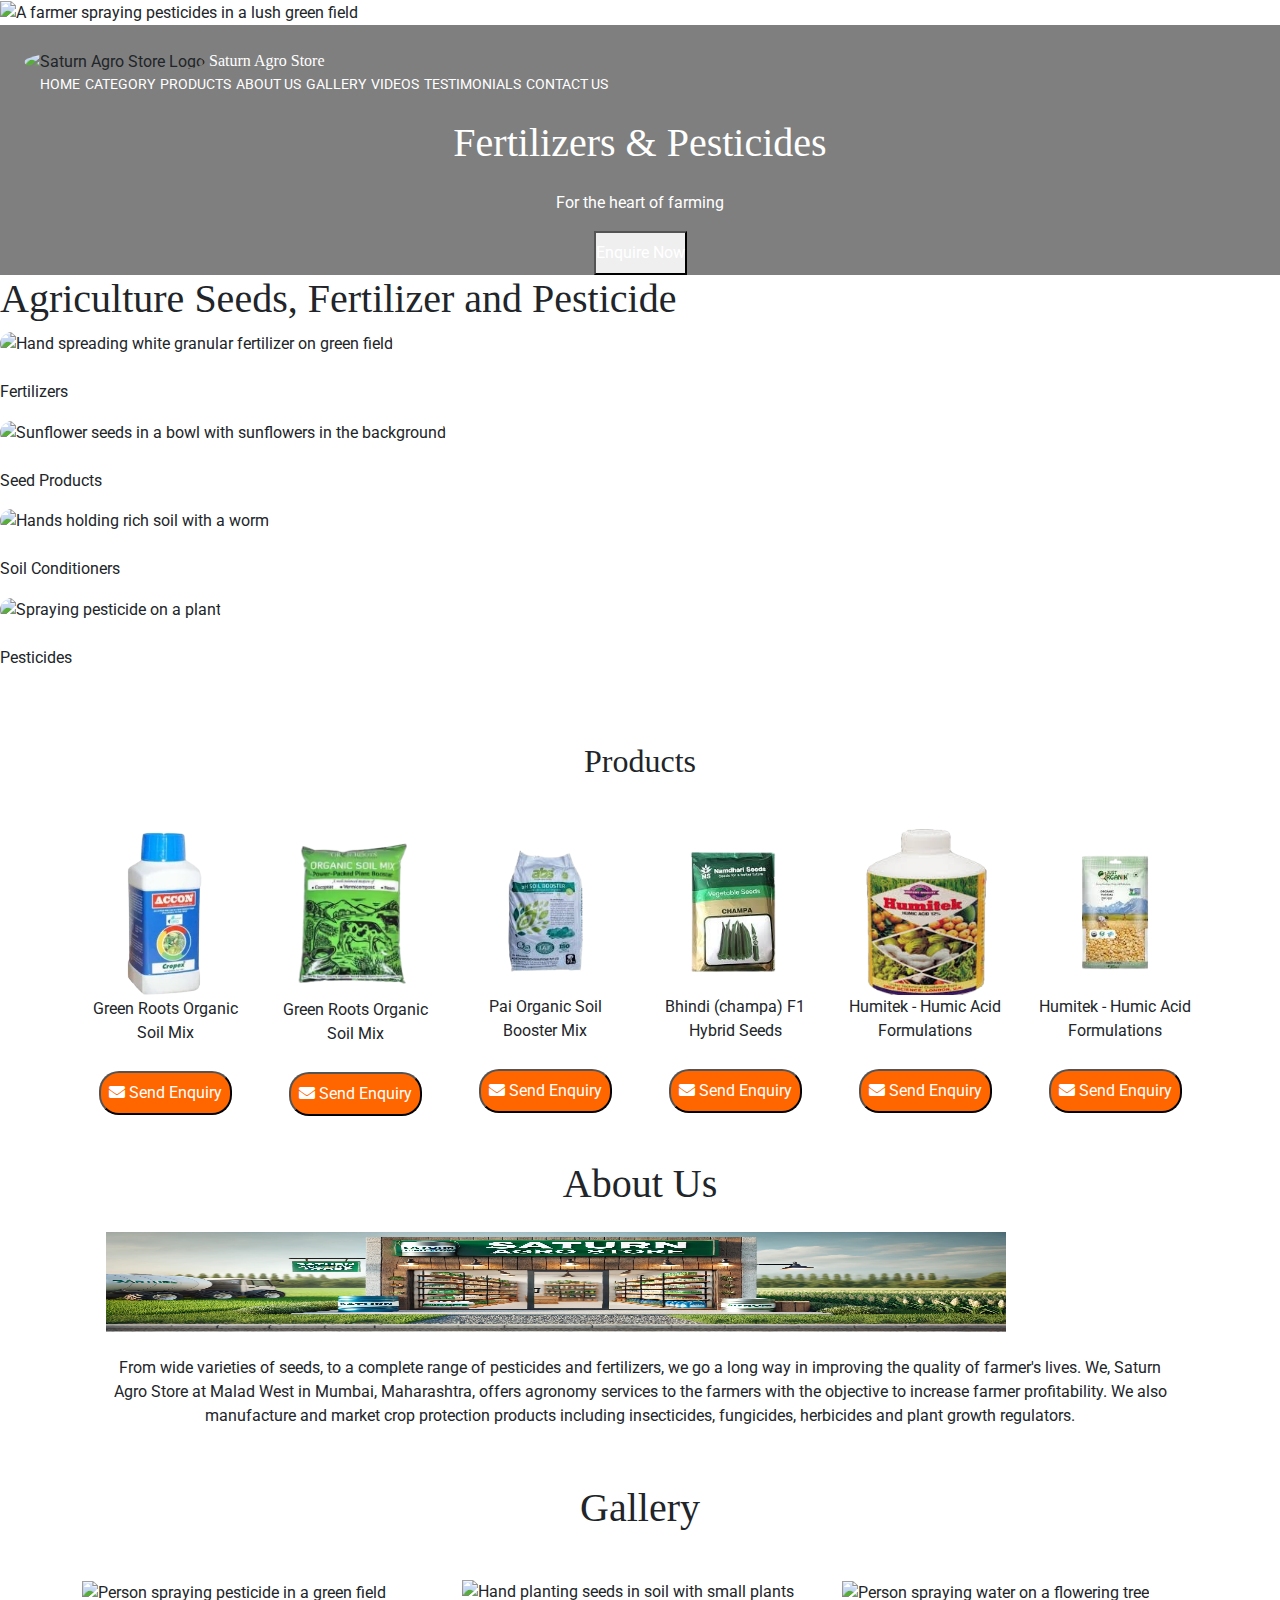
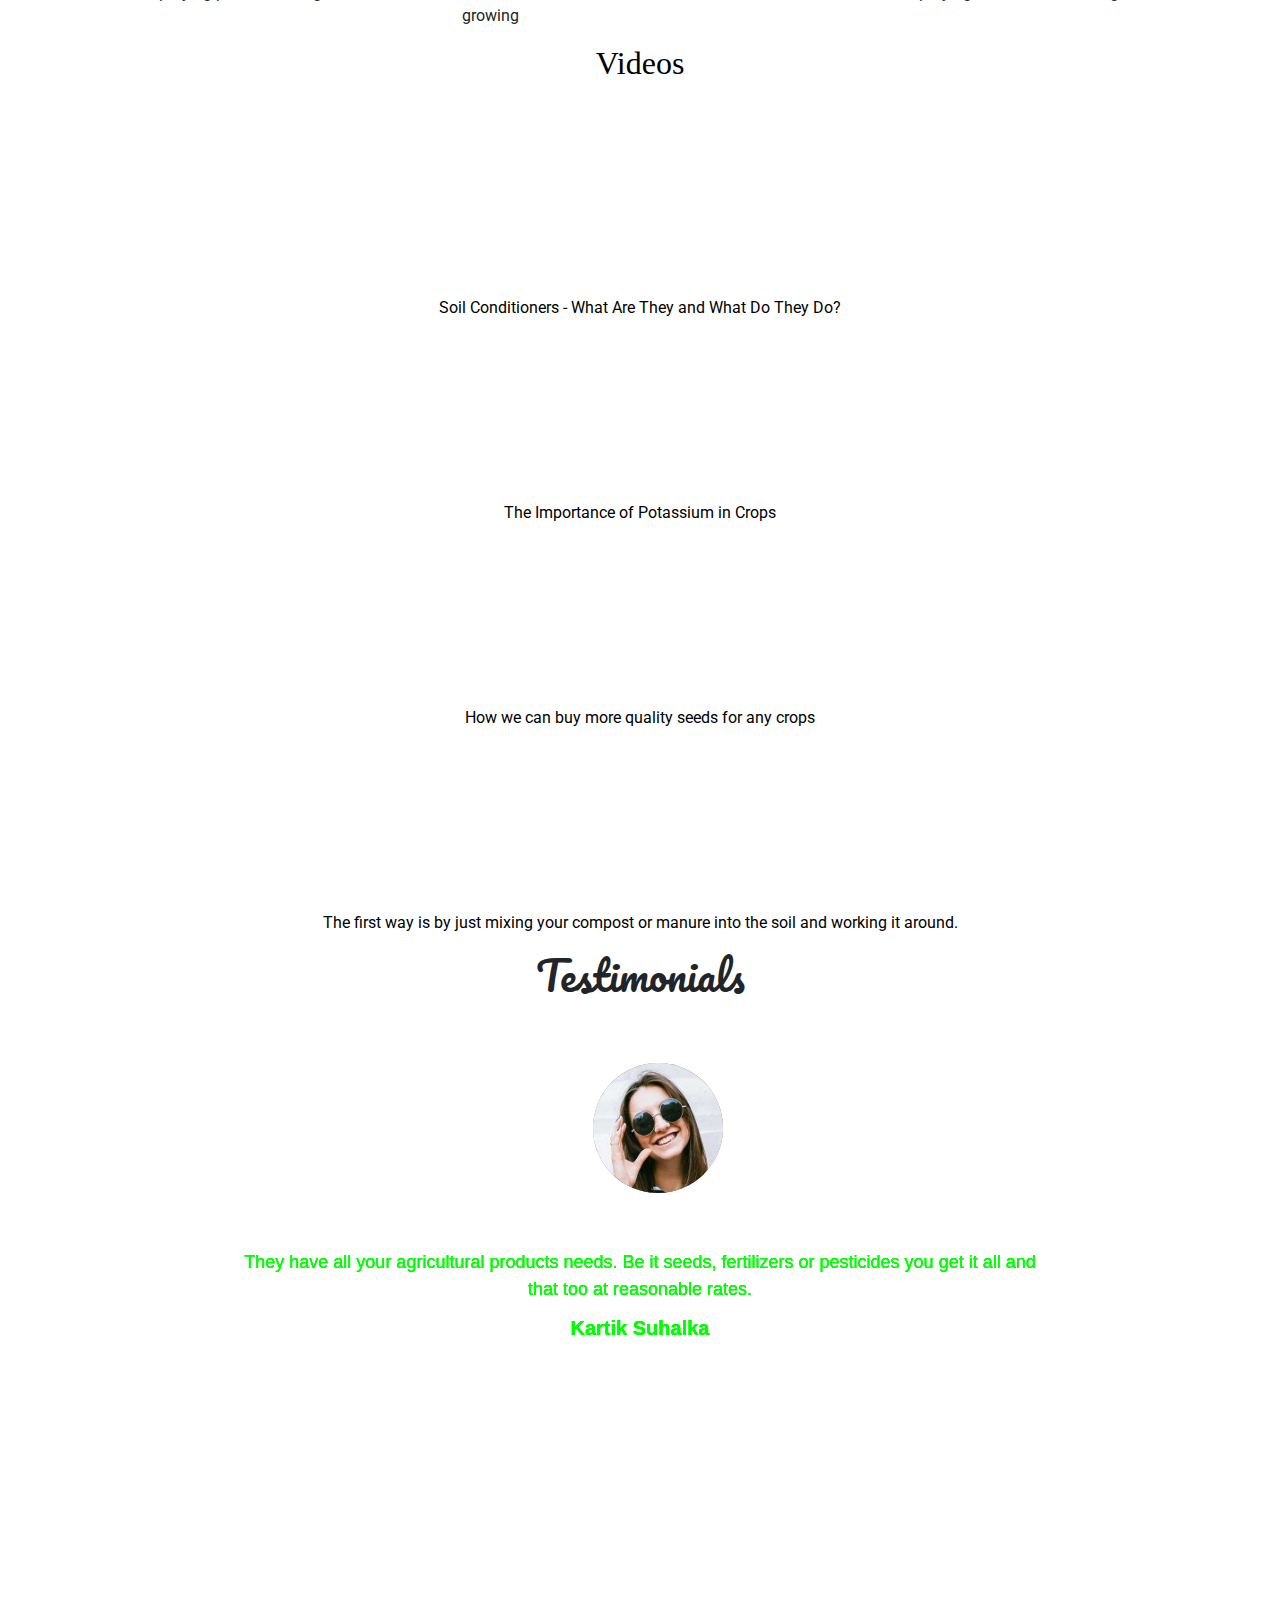
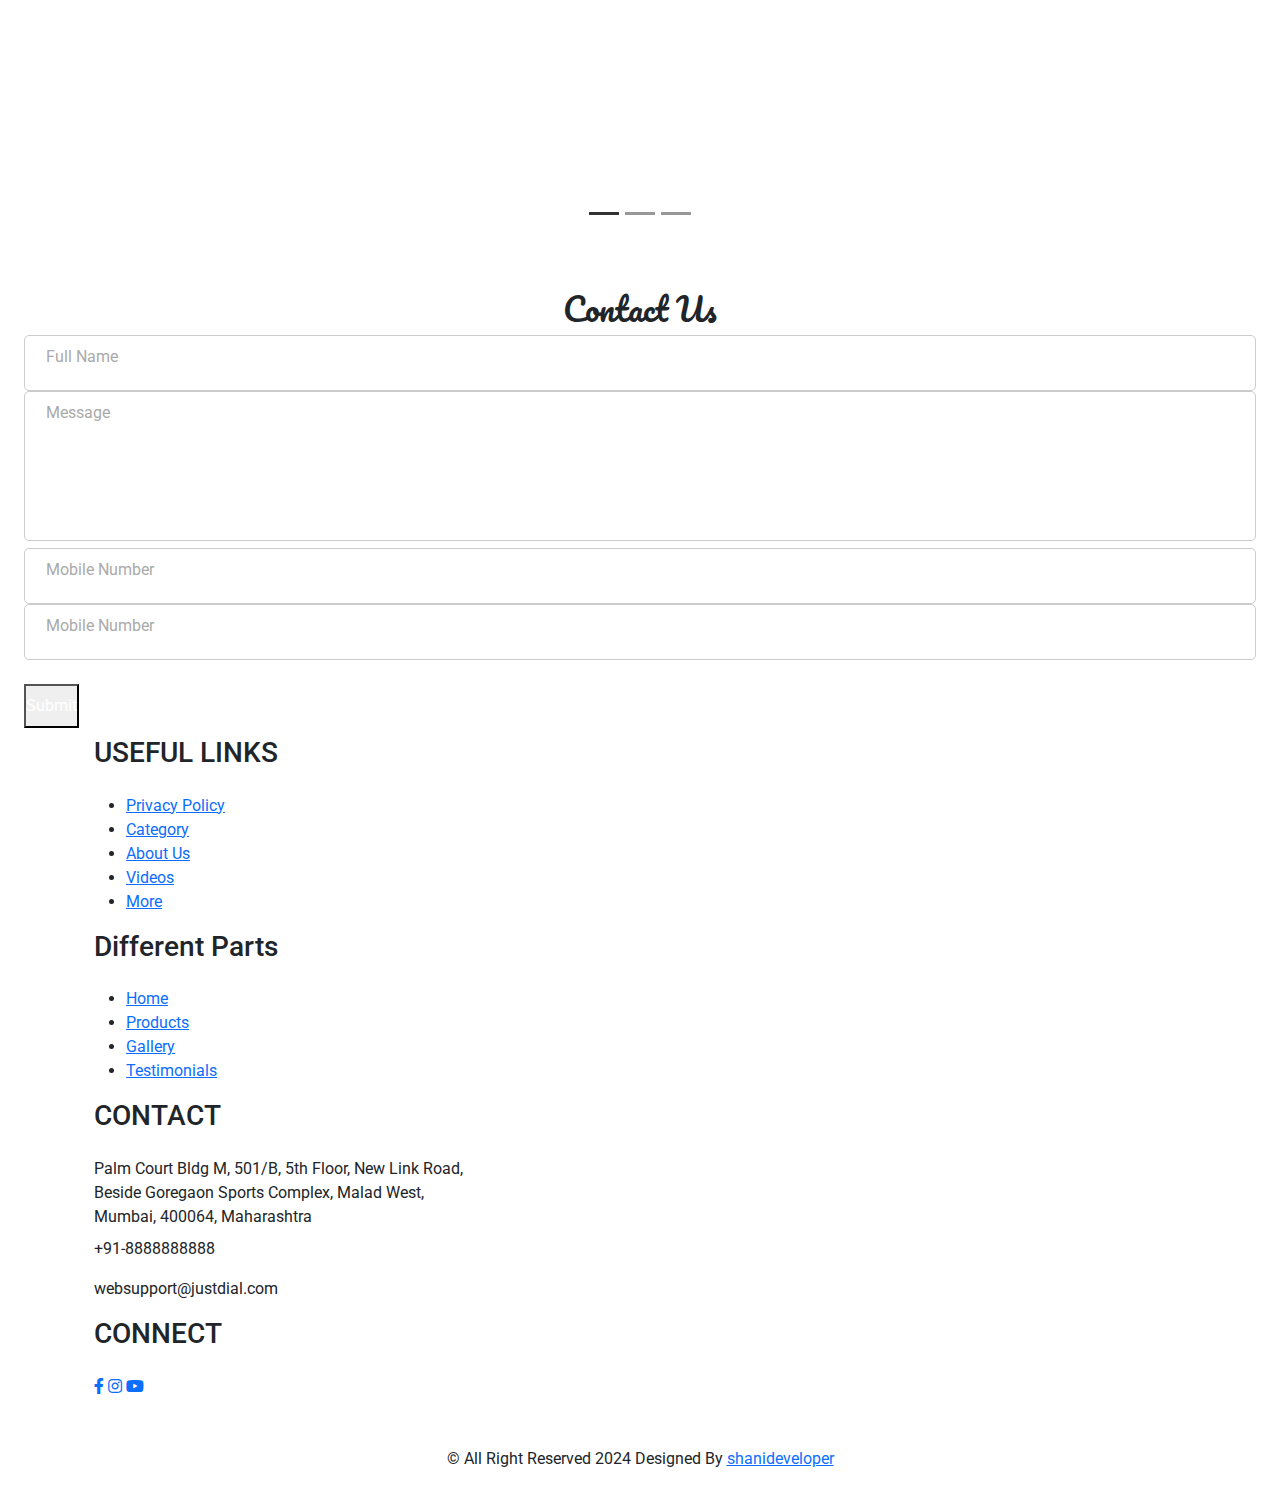
==== commit 9d6503ca: "Update index.html" ====
--- a/index.html
+++ b/index.html
@@ -4,7 +4,7 @@
 <head>
     <meta charset="UTF-8">
     <meta name="viewport" content="width=device-width, initial-scale=1.0">
-    <title>Saturn Agro Store</title>
+    <title>Document</title>
     <script src="https://cdn.tailwindcss.com">
     </script>
     <link href="https://cdnjs.cloudflare.com/ajax/libs/font-awesome/5.15.3/css/all.min.css" rel="stylesheet" />
@@ -43,7 +43,7 @@
                     </button>
                     <!-- Navigation Links -->
                     <nav class="nav-links hidden md:flex space-x-4 text-white">
-                        <a class="hover:green-300" id="#about_wrapper" href="#">
+                        <a class="hover:green-300 ps-3" id="#about_wrapper" href="#">
                             HOME
                         </a>
                         <a class="hover:green-300" href="#agriculture">
@@ -76,7 +76,7 @@
                     <p class="text-lg md:text-2xl mt-4">
                         For the heart of farming
                     </p>
-                    <button class="mt-6 bg-orange-500 text-white py-2 px-6 rounded-full hover:bg-yellow-600">
+                    <button class="mt-6 bg-orange-500 text-white py-2 px-6 rounded-full glow-button ">
                         Enquire Now
                     </button>
                 </div>
@@ -133,7 +133,7 @@
                 <div class="col-md-2 col-sm-4 product-card">
                     <img src="accon-spray-removebg-preview.png" alt="Image of ACCON product">
                     <p>Green Roots Organic Soil Mix</p>
-                    <button class="button">
+                    <button class="button submit">
                         <i class="fas fa-envelope"></i> Send Enquiry
                     </button>
                 </div>
@@ -141,28 +141,28 @@
                     <img src="green_wix.jpeg_11zon-removebg-preview.png"
                         alt="Image of Green Roots Organic Soil Mix product">
                     <p>Green Roots Organic Soil Mix</p>
-                    <button class="button">
+                    <button class="button submit">
                         <i class="fas fa-envelope"></i> Send Enquiry
                     </button>
                 </div>
                 <div class="col-md-2 col-sm-4 product-card">
                     <img src="soil_booster-removebg-preview.png" alt="Image of Pai Organic Soil Booster product">
                     <p>Pai Organic Soil Booster Mix</p>
-                    <button class="button">
+                    <button class="button submit">
                         <i class="fas fa-envelope"></i> Send Enquiry
                     </button>
                 </div>
                 <div class="col-md-2 col-sm-4 product-card">
                     <img src="bhindi_champa-removebg-preview.png" alt="Image of Bhindi (Okra) F1 Hybrid Seeds product">
                     <p>Bhindi (champa) F1 Hybrid Seeds</p>
-                    <button class="button">
+                    <button class="button submit">
                         <i class="fas fa-envelope"></i> Send Enquiry
                     </button>
                 </div>
                 <div class="col-md-2 col-sm-4 product-card">
                     <img src="humiteck-removebg-preview.png" alt="Image of Humitek - Humic Acid Formulations product">
                     <p>Humitek - Humic Acid Formulations</p>
-                    <button class="button">
+                    <button class="button submit" >
                         <i class="fas fa-envelope"></i> Send Enquiry
                     </button>
                 </div>
@@ -170,7 +170,7 @@
                     <img src="daaal-removebg-preview.png" width="200" height="150"
                         alt="Image of Humitek - Humic Acid Formulations product">
                     <p>Humitek - Humic Acid Formulations</p>
-                    <button class="button">
+                    <button class="button submit">
                         <i class="fas fa-envelope"></i> Send Enquiry
                     </button>
                 </div>
@@ -393,7 +393,7 @@
                 <!-- Submit Button -->
                 <div class="md:col-span-2 flex justify-center mt-4">
                     <button type="submit"
-                        class="px-8 py-2 bg-orange-400 text-white font-medium text-lg rounded-full shadow-lg hover:bg-orange-500 focus:ring-2 focus:ring-orange-400 focus:ring-offset-1 transition-all duration-300">
+                        class=" submit px-8 py-2 bg-orange-400 text-white font-medium text-lg rounded-full ">
                         Submit
                     </button>
                 </div>
@@ -409,11 +409,11 @@
                 <div>
                     <h3 class="text-lg font-bold text-gray-800 mb-4">USEFUL LINKS</h3>
                     <ul class="space-y-2 text-sm text-gray-600">
-                        <li><a href="#" class="hover:text-orange-400">Privacy Policy</a></li>
-                        <li><a href="#" class="hover:text-orange-400">Category</a></li>
-                        <li><a href="#" class="hover:text-orange-400">About Us</a></li>
-                        <li><a href="#" class="hover:text-orange-400">Videos</a></li>
-                        <li><a href="#" class="hover:text-orange-400">More</a></li>
+                        <li><a href="#" >Privacy Policy</a></li>
+                        <li><a href="#" >Category</a></li>
+                        <li><a href="#">About Us</a></li>
+                        <li><a href="#" >Videos</a></li>
+                        <li><a href="#">More</a></li>
                     </ul>
                 </div>
 
@@ -421,10 +421,10 @@
                 <div>
                     <h3 class="text-lg font-bold text-gray-800 mb-4">Different Parts</h3>
                     <ul class="space-y-2 text-sm text-gray-600">
-                        <li><a href="#" class="hover:text-orange-400">Home</a></li>
-                        <li><a href="#" class="hover:text-orange-400">Products</a></li>
-                        <li><a href="#" class="hover:text-orange-400">Gallery</a></li>
-                        <li><a href="#" class="hover:text-orange-400">Testimonials</a></li>
+                        <li><a href="#" >Home</a></li>
+                        <li><a href="#" >Products</a></li>
+                        <li><a href="#" >Gallery</a></li>
+                        <li><a href="#" >Testimonials</a></li>
                     </ul>
                 </div>
 
@@ -458,7 +458,7 @@
         <div class="row py-lg-4 py3">
             <div class="col">
                 <div class="text-center">
-                    <p>&copy; All Right Reserved 2024 Designed By <a href="#">shanideveloper</a></p>
+                    <p>&copy; All Right Reserved 2024 Designed By <a href="#" class=" developers">shanideveloper</a></p>
                 </div>
             </div>
         </div>
--- a/responsive_Style.css
+++ b/responsive_Style.css
@@ -161,4 +161,45 @@
     .form_wrapper {
         margin-top: 8rem;
     }
-}+}
+@media(max-width:576px){
+    .header_wrapper .log{
+        display: flex;
+        left: 0;
+        margin-left: -1rem;
+    }
+    .header_wrapper span{
+        font-size: 1.23rem;
+    }
+    .header_wrapper .desc{
+        margin-top: 1rem;
+    }
+    .product-card img {
+        height: 200px;
+        width: 200px;
+        margin-left: 11.232rem;
+        margin-bottom: 2rem;
+      }
+      .product-title {
+        text-align: center;
+        font-size: 2rem;
+        margin: 2rem 0 4rem 0;
+        font-weight: 800px;
+      }
+}
+@media(max-width:507px){
+    .product-card img {
+        height: 200px;
+        width: 200px;
+        margin-left: 8.232rem;
+        margin-bottom: 2rem;
+      }
+}
+@media(max-width:400px){
+    .product-card img {
+        height: 200px;
+        width: 200px;
+        margin-left: 5.232rem;
+        margin-bottom: 2rem;
+      }
+}
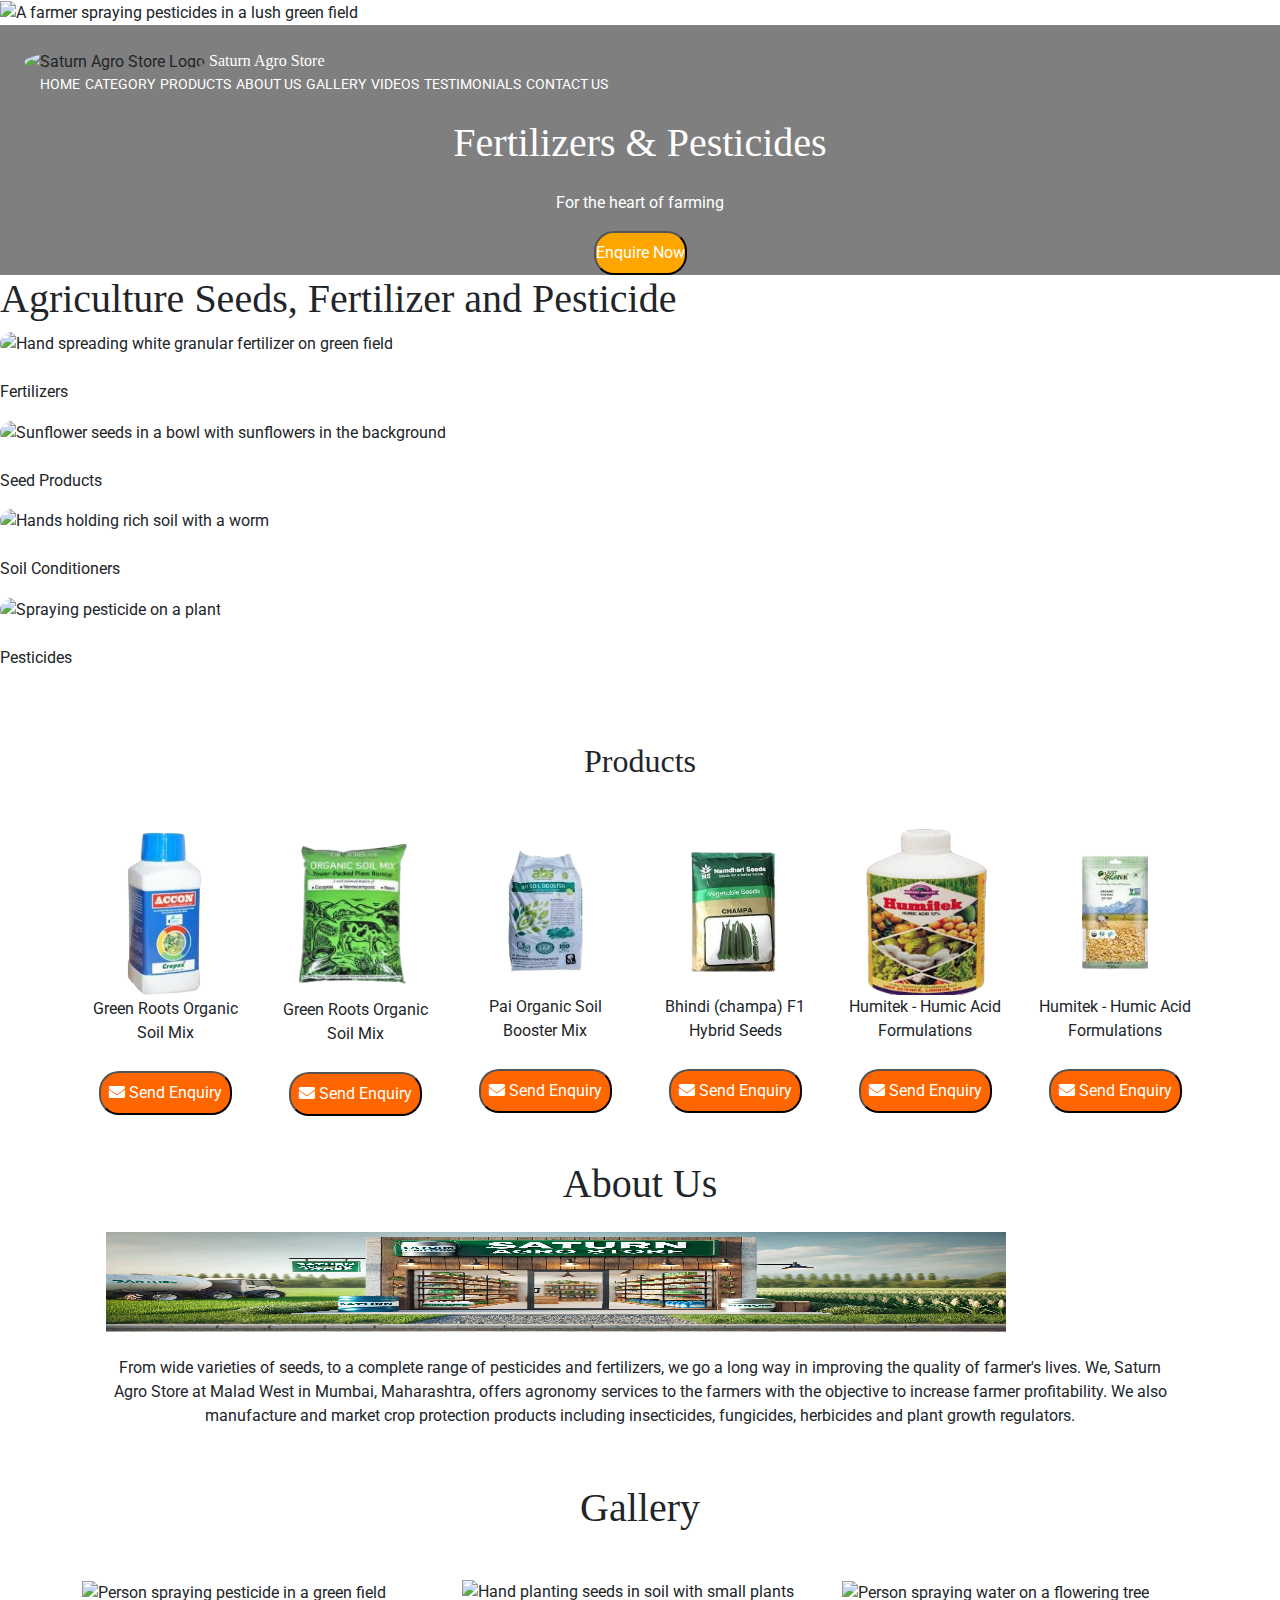
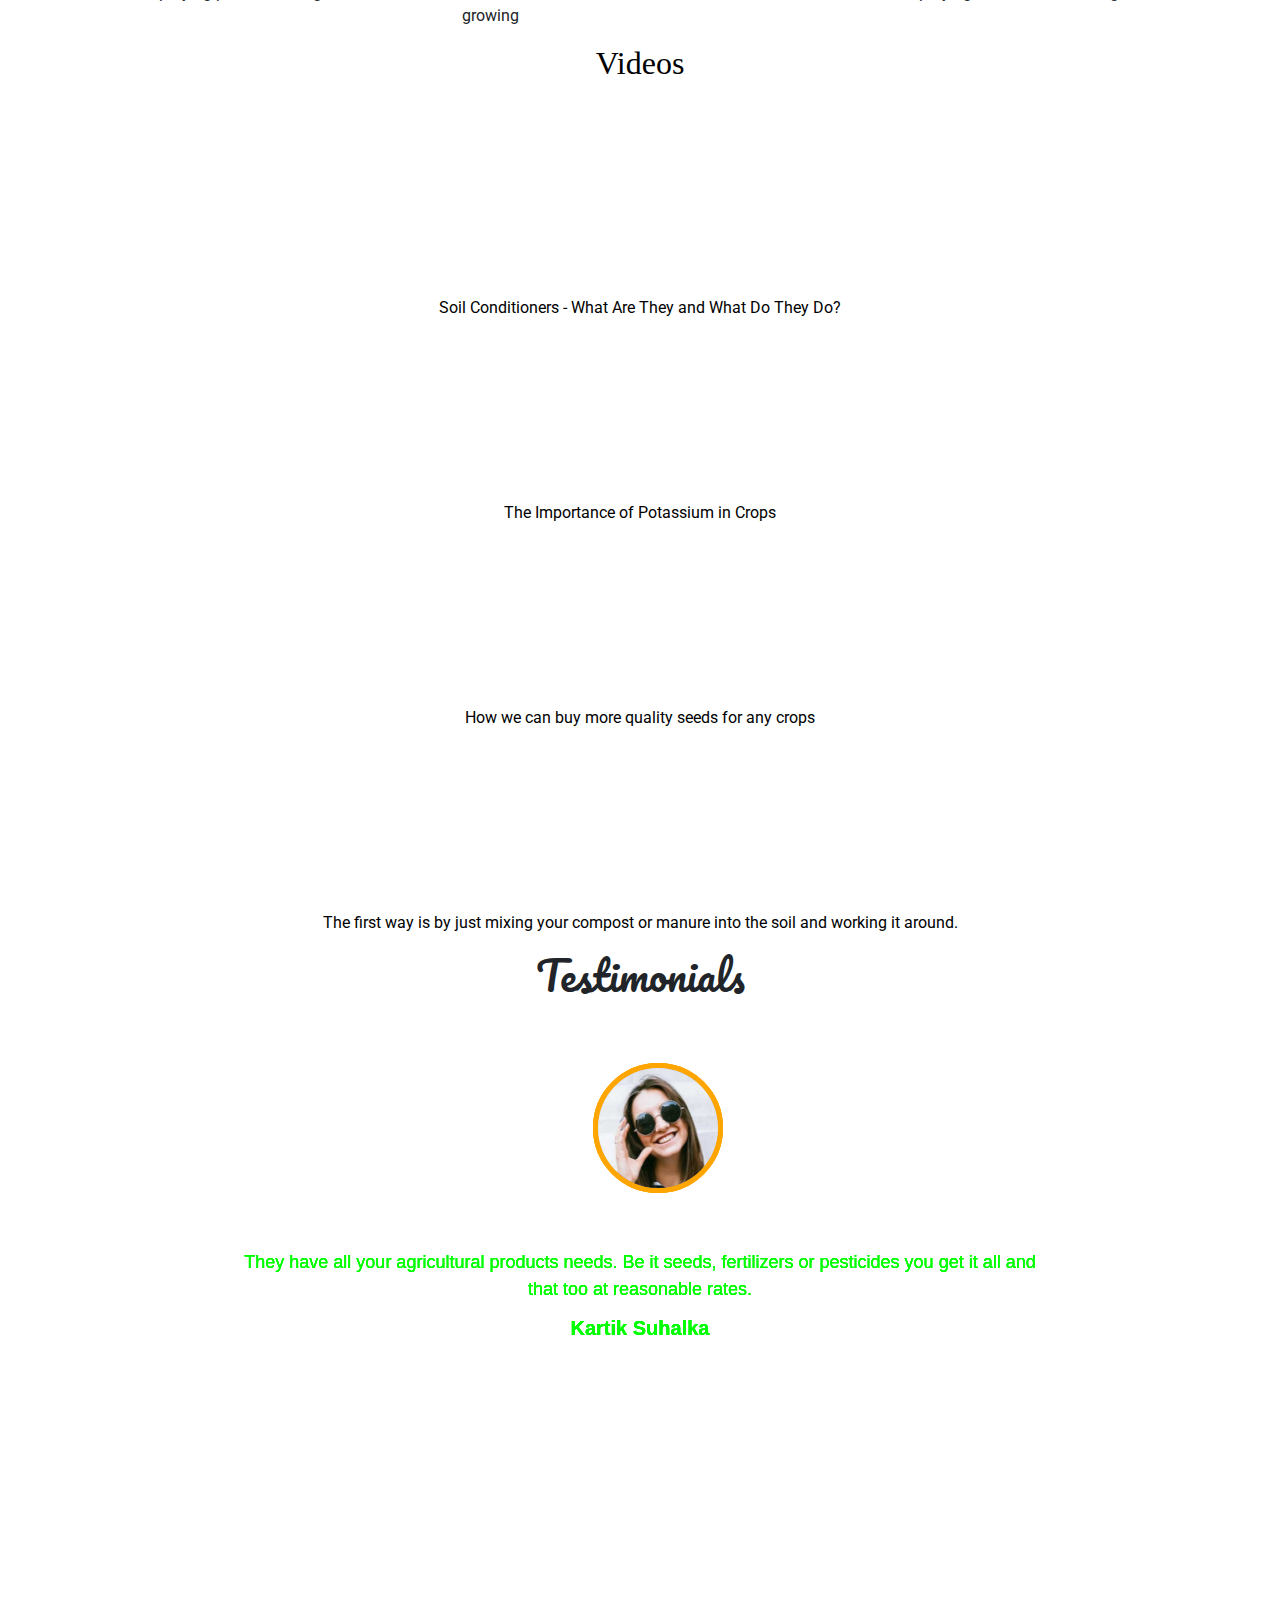
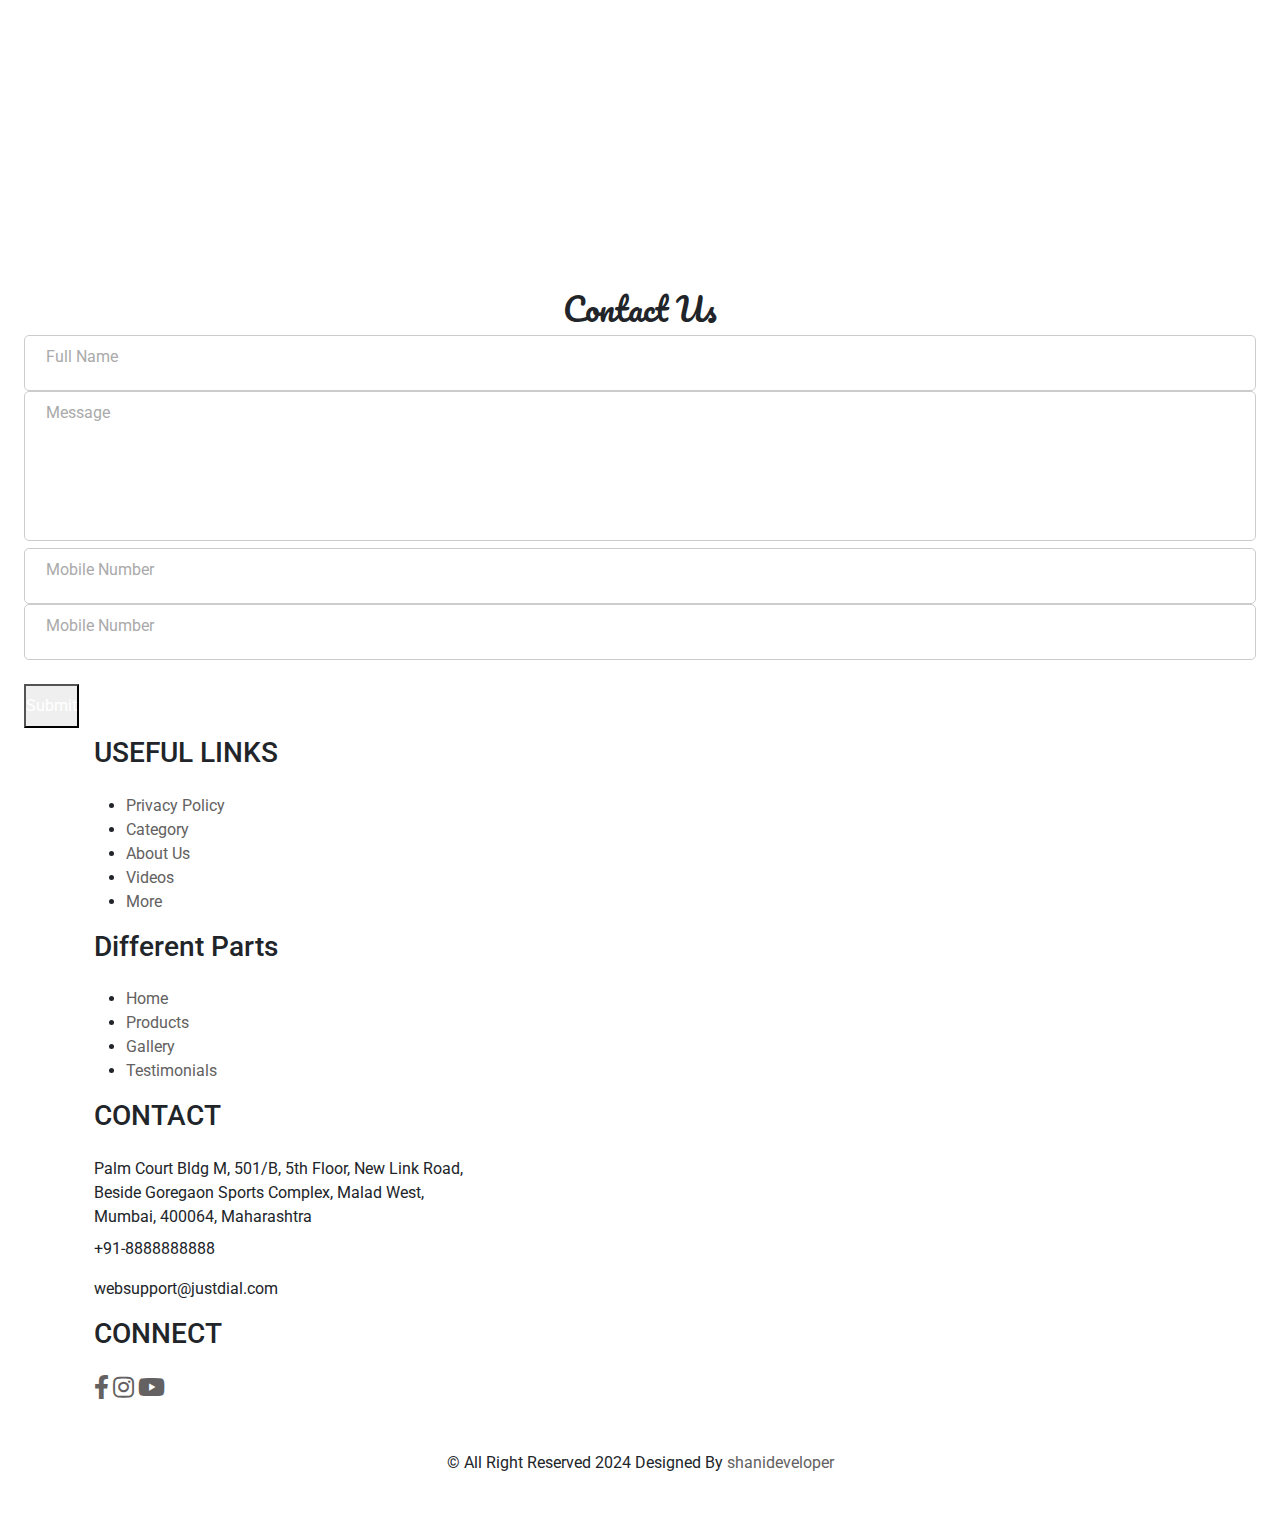
==== commit 4588c99c: "Update index.html" ====
--- a/index.html
+++ b/index.html
@@ -42,8 +42,8 @@
                         <i class="fas fa-bars"></i>
                     </button>
                     <!-- Navigation Links -->
-                    <nav class="nav-links hidden md:flex space-x-4 text-white">
-                        <a class="hover:green-300 ps-3" id="#about_wrapper" href="#">
+                    <nav class="nav-links hidden md:flex space-x-4 text-white" id="navLinks">
+                        <a class="hover:green-300 ps-3"  href="#about_wrapper">
                             HOME
                         </a>
                         <a class="hover:green-300" href="#agriculture">
--- a/style.css
+++ b/style.css
@@ -14,7 +14,7 @@
   header {
     position: relative;
   }
-  
+
   .nav-links {
     list-style: none;
     display: flex;
@@ -228,4 +228,85 @@
   .form-group textarea:not(:placeholder-shown) {
     border-color: #ff5722;
   }
-  
+  .carousel-inner .carousel-item img {
+    
+    border: 5px solid orange;
+  }
+  .testimonial-section .carousel-indicators [data-bs-target] {
+    background-color: rgba(255, 255, 255, 0.8);
+
+  }
+
+  footer li a {
+   text-decoration: none;
+   color: #636161;
+  }
+
+footer li a:hover{
+  color: #00ff00;
+}
+  .fab{
+    color: #636161;
+    -webkit-transition: all .3s ease;
+    -moz-transition: all .3s ease;
+    transition: all .3s ease;
+    cursor: pointer;
+    font-size: 1.5rem;
+  }
+.fab:hover{
+  transform: scale(1.1);
+  color: #00ff00;
+}
+.developers:hover{
+  color: #00ff00;
+
+}
+.developers{
+  text-decoration: none;
+  color: #636161;
+}
+/* button */
+.glow-button {
+  background-color: orange;
+  color: white;
+  cursor: pointer;
+  outline: none;
+  position: relative;
+  transition: all 0.3s ease;
+  border-radius: 20px;
+  overflow: hidden;
+}
+
+
+/* Glow Effect on Hover */
+.glow-button:hover {
+  background-color: #00ff00;
+  color: black;
+  box-shadow: 0 0 20px #00ff00, 0 0 40px #00ff00, 0 0 60px #00ff00;
+}
+
+/* Smooth transition for the glow */
+.glow-button::before {
+  content: '';
+  position: absolute;
+  background-color: #00ff00;
+  z-index: -1;
+  transition: transform 0.4s ease;
+  transform: scale(0);
+  opacity: 0.5;
+}
+
+.glow-button:hover::before {
+  transform: scale(1.5);
+  opacity: 0;
+}
+
+.submit{
+  -webkit-transition: all .3s ease;
+    -moz-transition: all .3s ease;
+    transition: all .3s ease;
+    cursor: pointer;
+}
+.submit:hover{
+  transform: scale(1.1)
+}
--- a/responsive_Style.css
+++ b/responsive_Style.css
@@ -106,21 +106,29 @@
     .nav-links {
         display: none; /* Initially hidden */
         flex-direction: column;
-        gap: 15px;
+        gap: 20px;
         position: absolute;
-        top: 60px;
+        top: 70px;
         right: 10px;
-        background: rgba(0, 0, 0, 0.9);
+        background: rgba(24, 248, 42, 0.9);
         padding: 15px 20px;
         border-radius: 8px;
         z-index: 10;
         width: calc(100% - 20px);
-        max-width: 300px;
+        max-width: 200px;
         text-align: left;
+        max-height: fit-content;
+
     }
     .header_wrapper span{
         font-size: 1.5rem;
     }
+    .testimonial-section {
+        text-align: center;
+        padding: 100px 20px;
+        background: rgba(255, 255, 255, 0.8);
+        min-height: 60vh;
+      }
 
     .nav-links.active {
         display: flex; /* Show when the hamburger is clicked */
@@ -152,6 +160,7 @@
         width:80%;
         height: 70%;
     }
+    
     .agriculture_wrapper .card-img:hover{
         transform: scale(1.1);
     }
@@ -161,6 +170,15 @@
     .form_wrapper {
         margin-top: 8rem;
     }
+    .header_wrapper .log{
+        display: flex;
+        left: 0;
+        margin-left: -1rem;
+    }
+    .header_wrapper span{
+        font-size: 1rem;
+    }
+
 }
 @media(max-width:576px){
     .header_wrapper .log{
@@ -194,6 +212,57 @@
         margin-left: 8.232rem;
         margin-bottom: 2rem;
       }
+      .testimonial .testimonialCarousel {
+        padding: 20px 20px 0 0;
+      }
+      .testimonial .carousel-control-prev-icon {
+        background-color: #e2623b;
+        border-radius: 50%;
+        padding: 2rem;
+        display: none;
+      }
+      .testimonial .carousel-control-next-icon {
+        background-color: #e2623b;
+        border-radius: 50%;
+        padding: 2rem;
+        display: none;
+      }
+      .testimonial-section {
+        text-align: center;
+        padding: 100px 20px;
+        background: rgba(255, 255, 255, 0.8);
+        min-height: 60vh;
+      }
+      .testimonial-section h2 {
+        font-family: "Cursive", sans-serif;
+        font-size: 36px;
+        margin-bottom: 20px;
+      }
+      .testimonial-section p {
+        font-size: 15px;
+        margin-bottom: 3rem;
+      }
+      .testimonial-section .author {
+        font-weight: bold;
+        font-size: 20px;
+      }
+      .testimonial-section .quote-icon {
+        font-size: 24px;
+        color: #ff6600;
+      }
+      .testimonial-section .carousel-indicators [data-bs-target] {
+        background-color: rgba(255, 255, 255, 0.8);
+      }
+      .carousel-inner .carousel-item img {
+        margin-left: .6rem;
+        margin-bottom: 1rem;
+        width: 80px; /* Set your desired width */
+        height: 70px; /* Set the same height for a perfect circle */
+        border-radius: 50%; /* This creates the circular shape */
+        overflow: hidden; /* Ensures the image fits within the circle */
+        object-fit: cover; /* Ensures the image covers the circle evenly */
+        border: 5px solid orange;
+      }
 }
 @media(max-width:400px){
     .product-card img {
@@ -202,4 +271,68 @@
         margin-left: 5.232rem;
         margin-bottom: 2rem;
       }
-}
+      .form_wrapper{
+        margin-top:2rem;
+      }
+      footer{
+        margin-top: 2rem;
+      }
+@media (max-width: 360px) {
+  .product-card img {
+    height: 200px;
+    width: 200px;
+    margin-left: 4.232rem;
+    margin-bottom: 2rem;
+  }
+  .testimonial .testimonialCarousel {
+    padding: 20px 20px 0 0;
+  }
+  .testimonial .carousel-control-prev-icon {
+    background-color: #e2623b;
+    border-radius: 50%;
+    padding: 2rem;
+    display: none;
+  }
+  .testimonial .carousel-control-next-icon {
+    background-color: #e2623b;
+    border-radius: 50%;
+    padding: 2rem;
+    display: none;
+  }
+  .testimonial-section {
+    text-align: center;
+    padding: 100px 20px;
+    background: rgba(255, 255, 255, 0.8);
+    min-height: 60vh;
+  }
+  .testimonial-section h2 {
+    font-family: "Cursive", sans-serif;
+    font-size: 36px;
+    margin-bottom: 20px;
+  }
+  .testimonial-section p {
+    font-size: 15px;
+    margin-bottom: 3rem;
+  }
+  .testimonial-section .author {
+    font-weight: bold;
+    font-size: 20px;
+  }
+  .testimonial-section .quote-icon {
+    font-size: 24px;
+    color: #ff6600;
+  }
+  .testimonial-section .carousel-indicators [data-bs-target] {
+    background-color: rgba(255, 255, 255, 0.8);
+  }
+  .carousel-inner .carousel-item img {
+    margin-left: 0.5rem;
+    margin-bottom: 1rem;
+    width: 80px; /* Set your desired width */
+    height: 60px; /* Set the same height for a perfect circle */
+    border-radius: 50%; /* This creates the circular shape */
+    overflow: hidden; /* Ensures the image fits within the circle */
+    object-fit: cover; /* Ensures the image covers the circle evenly */
+    border: 5px solid orange;
+  }
+}
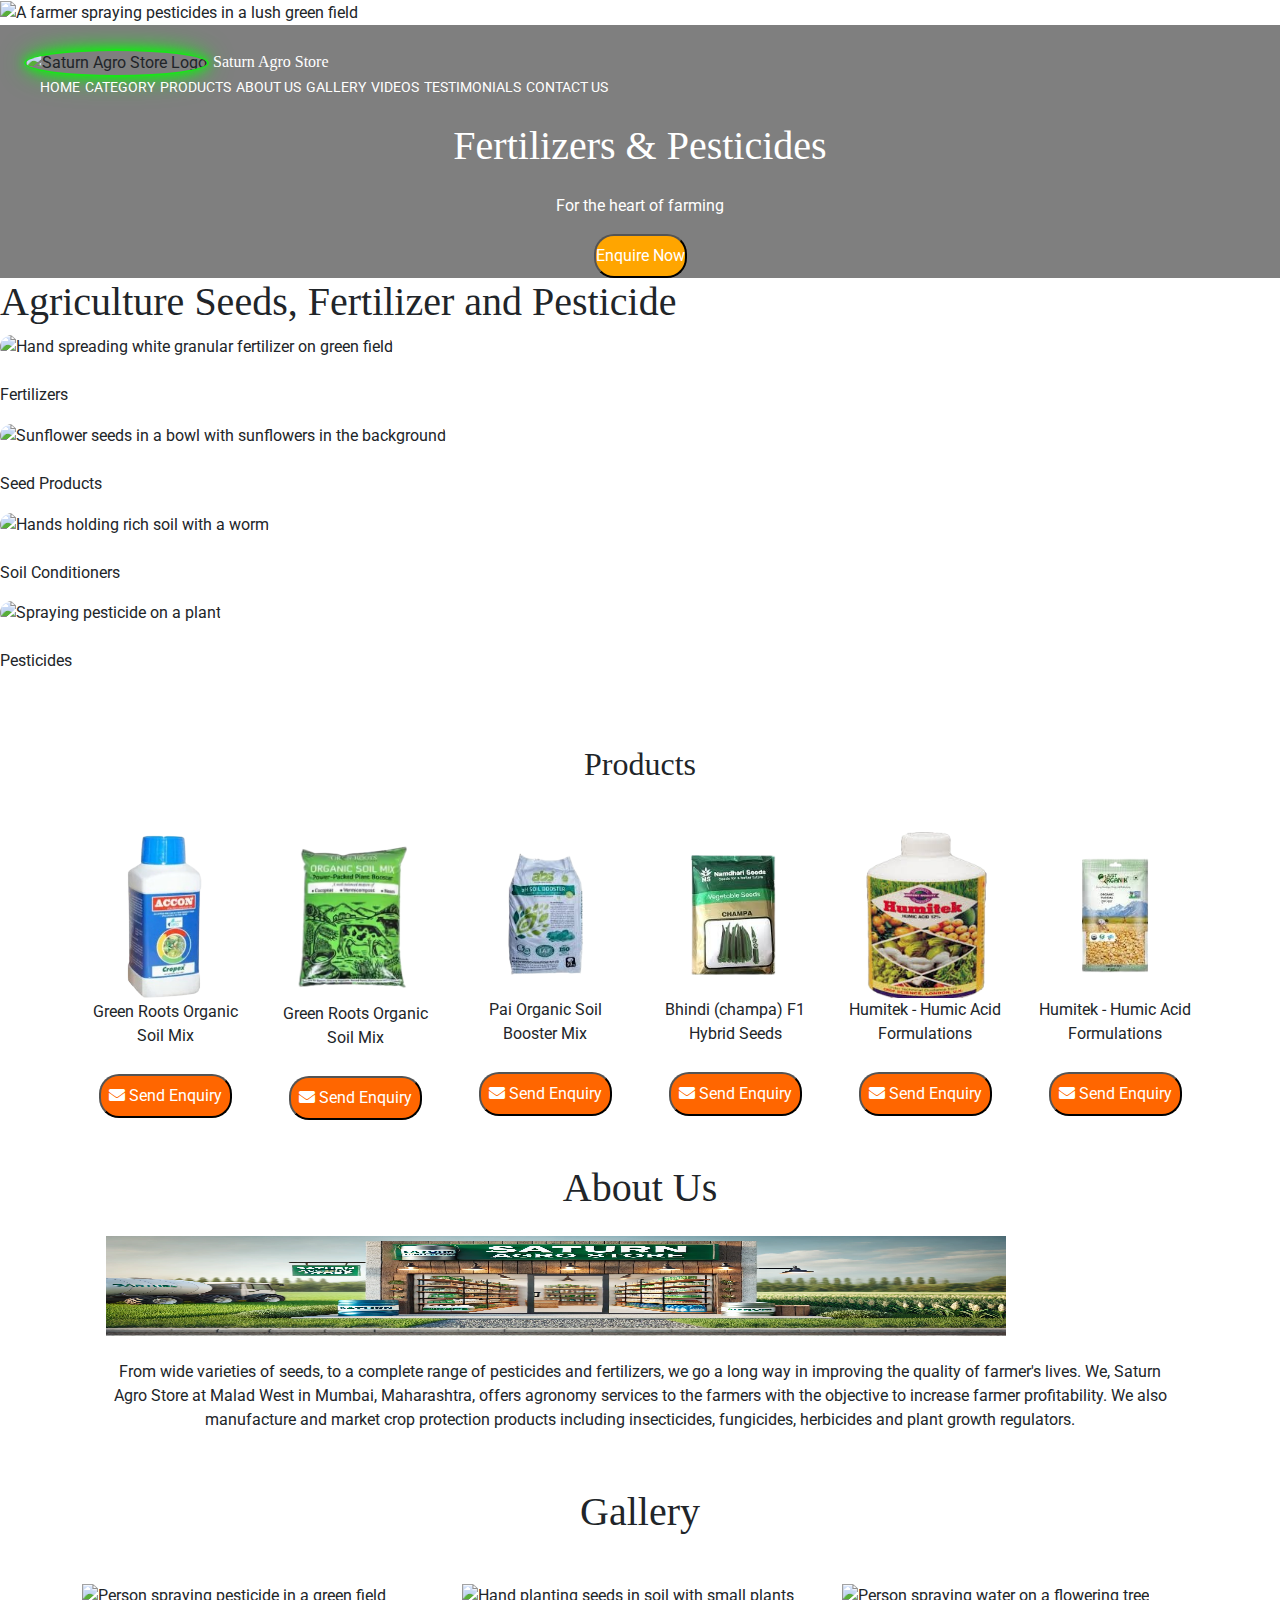
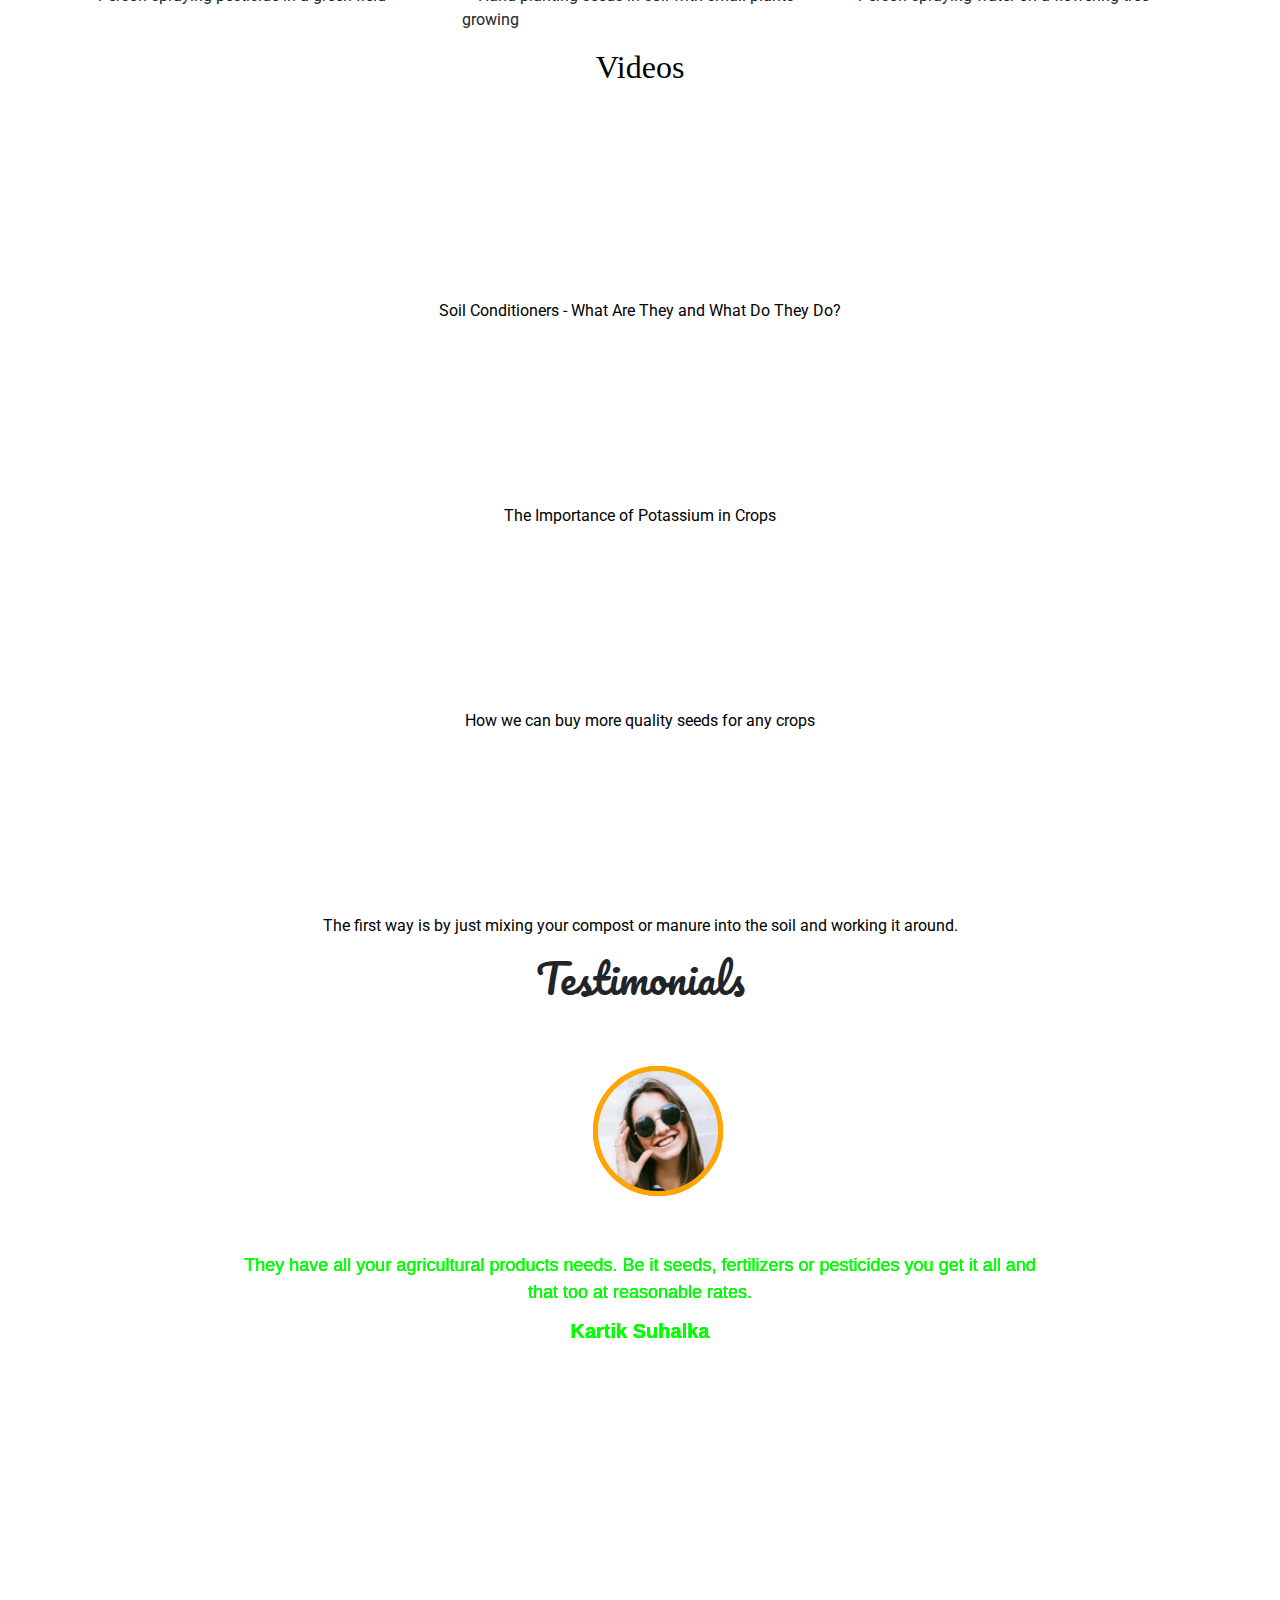
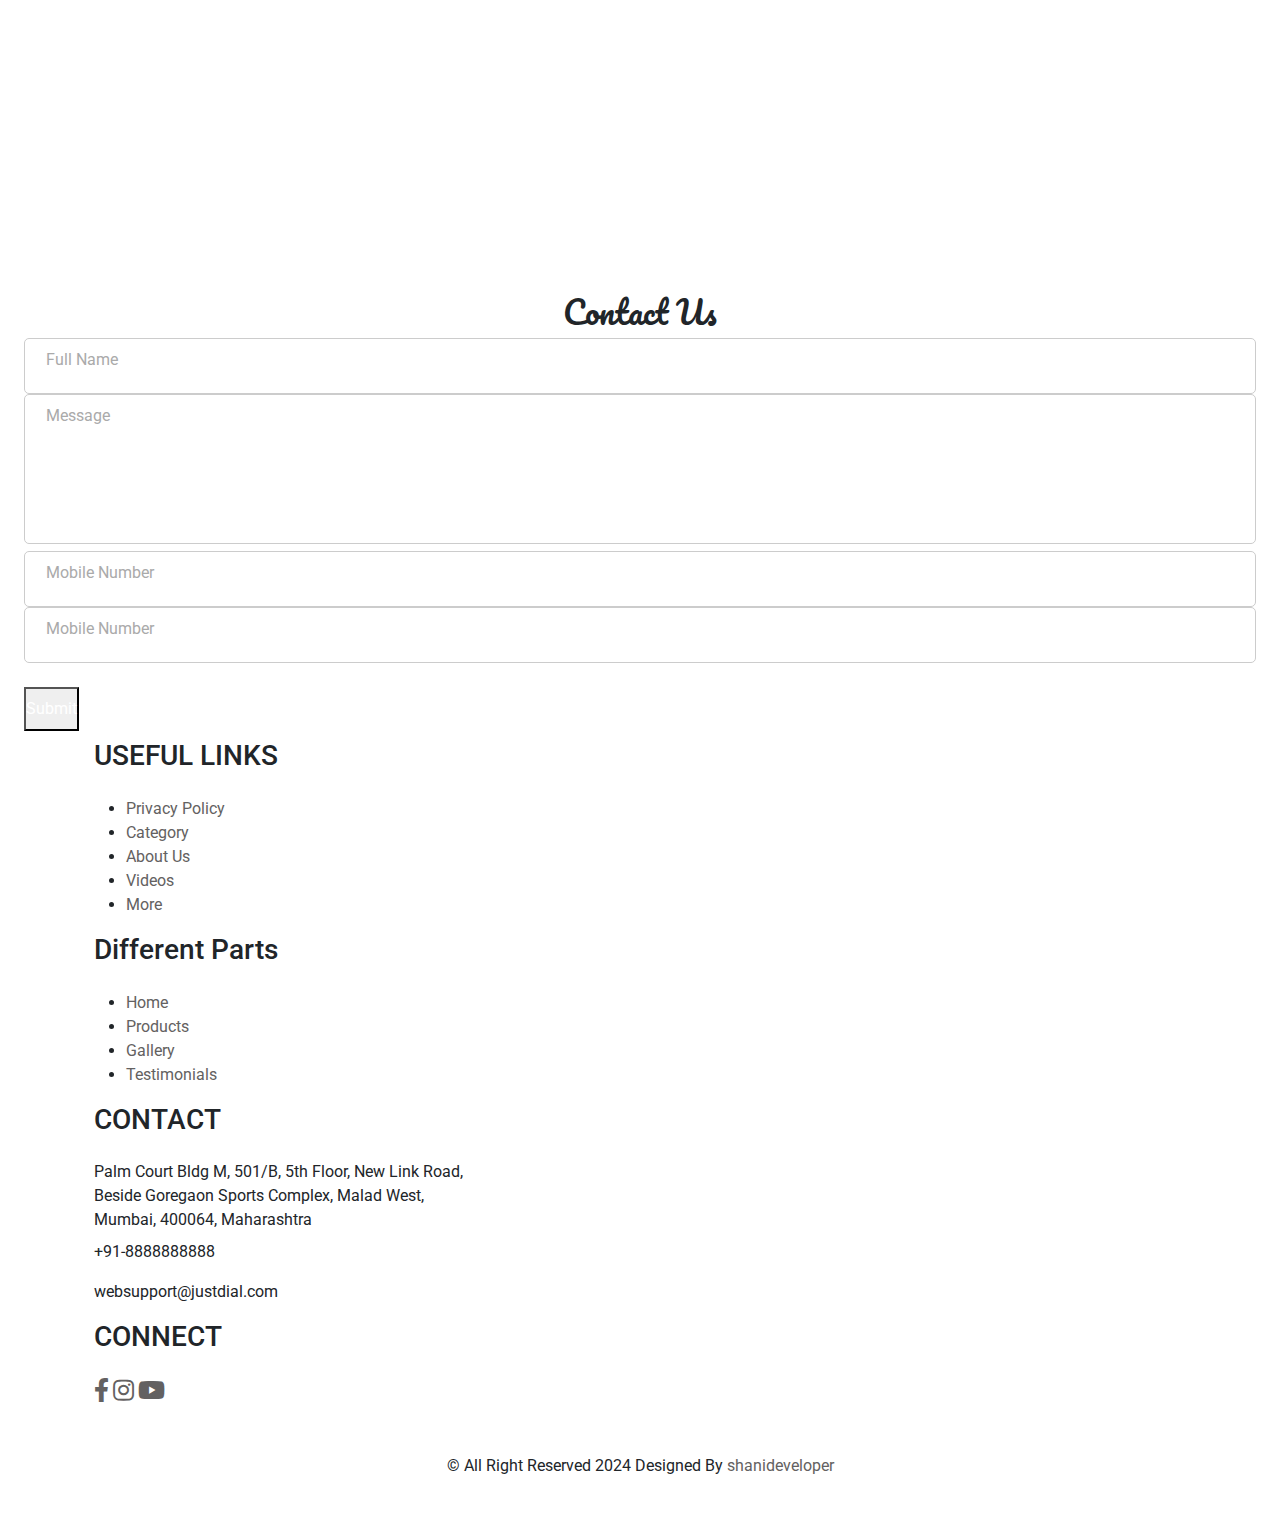
==== commit be66f5f1: "Update index.html" ====
--- a/index.html
+++ b/index.html
@@ -4,7 +4,7 @@
 <head>
     <meta charset="UTF-8">
     <meta name="viewport" content="width=device-width, initial-scale=1.0">
-    <title>Document</title>
+    <title>Saturn Agro Store</title>
     <script src="https://cdn.tailwindcss.com">
     </script>
     <link href="https://cdnjs.cloudflare.com/ajax/libs/font-awesome/5.15.3/css/all.min.css" rel="stylesheet" />
--- a/style.css
+++ b/style.css
@@ -42,11 +42,47 @@
   .nav-links a:hover {
     color: #00ff00;
   }
+/* Pseudo-element for the sliding line */
+.nav-links a::after {
+    content: '';
+    position: absolute;
+    margin-top:3px;
+    left: 0;
+    bottom: 0;
+    width: 0%;
+    height: 2px;
+    background: linear-gradient(90deg, rgba(0, 255, 0, 0.8), rgba(0, 255, 0, 1), rgba(0, 255, 0, 0.8));
+    box-shadow: 0 0 15px rgba(0, 255, 0, 1), 0 0 30px rgba(0, 255, 0, 0.9), 0 0 45px rgba(0, 255, 0, 0.8);
+    transition: width 0.2s ease-in-out;
+}
+
+/* Expand the line and change text color on hover */
+.nav-links a:hover::after {
+    width: 100%;
+}
+
+.nav-links a:hover {
+    color: #00ff00; /* Bright green text on hover */
+}
   
   .nav-links.active {
     height: 100vh;
   }
   
+/* Default Icon Styling */
+.log {
+  border: 2px solid transparent; /* Default transparent border */
+  border-radius: 50%; /* Rounded border */
+  transition: all 0.4s ease-in-out; /* Smooth hover transition */
+}
+
+/* Hover Effect */
+.log{
+  border-color: rgba(0, 255, 0, 0.8); /* Green border on hover */
+  box-shadow: 0 0 10px rgba(0, 255, 0, 0.8), 
+              0 0 20px rgba(0, 255, 0, 0.6), 
+              0 0 30px rgba(0, 255, 0, 0.4); /* Glowing shadow */
+}
   /* Hamburger Icon */
   #menu-toggle {
     background: none;
--- a/responsive_Style.css
+++ b/responsive_Style.css
@@ -335,4 +335,7 @@
     object-fit: cover; /* Ensures the image covers the circle evenly */
     border: 5px solid orange;
   }
-}
+     .header_wrapper .btn{
+    padding: 3px 8px 3px 8px;
+  }
+}
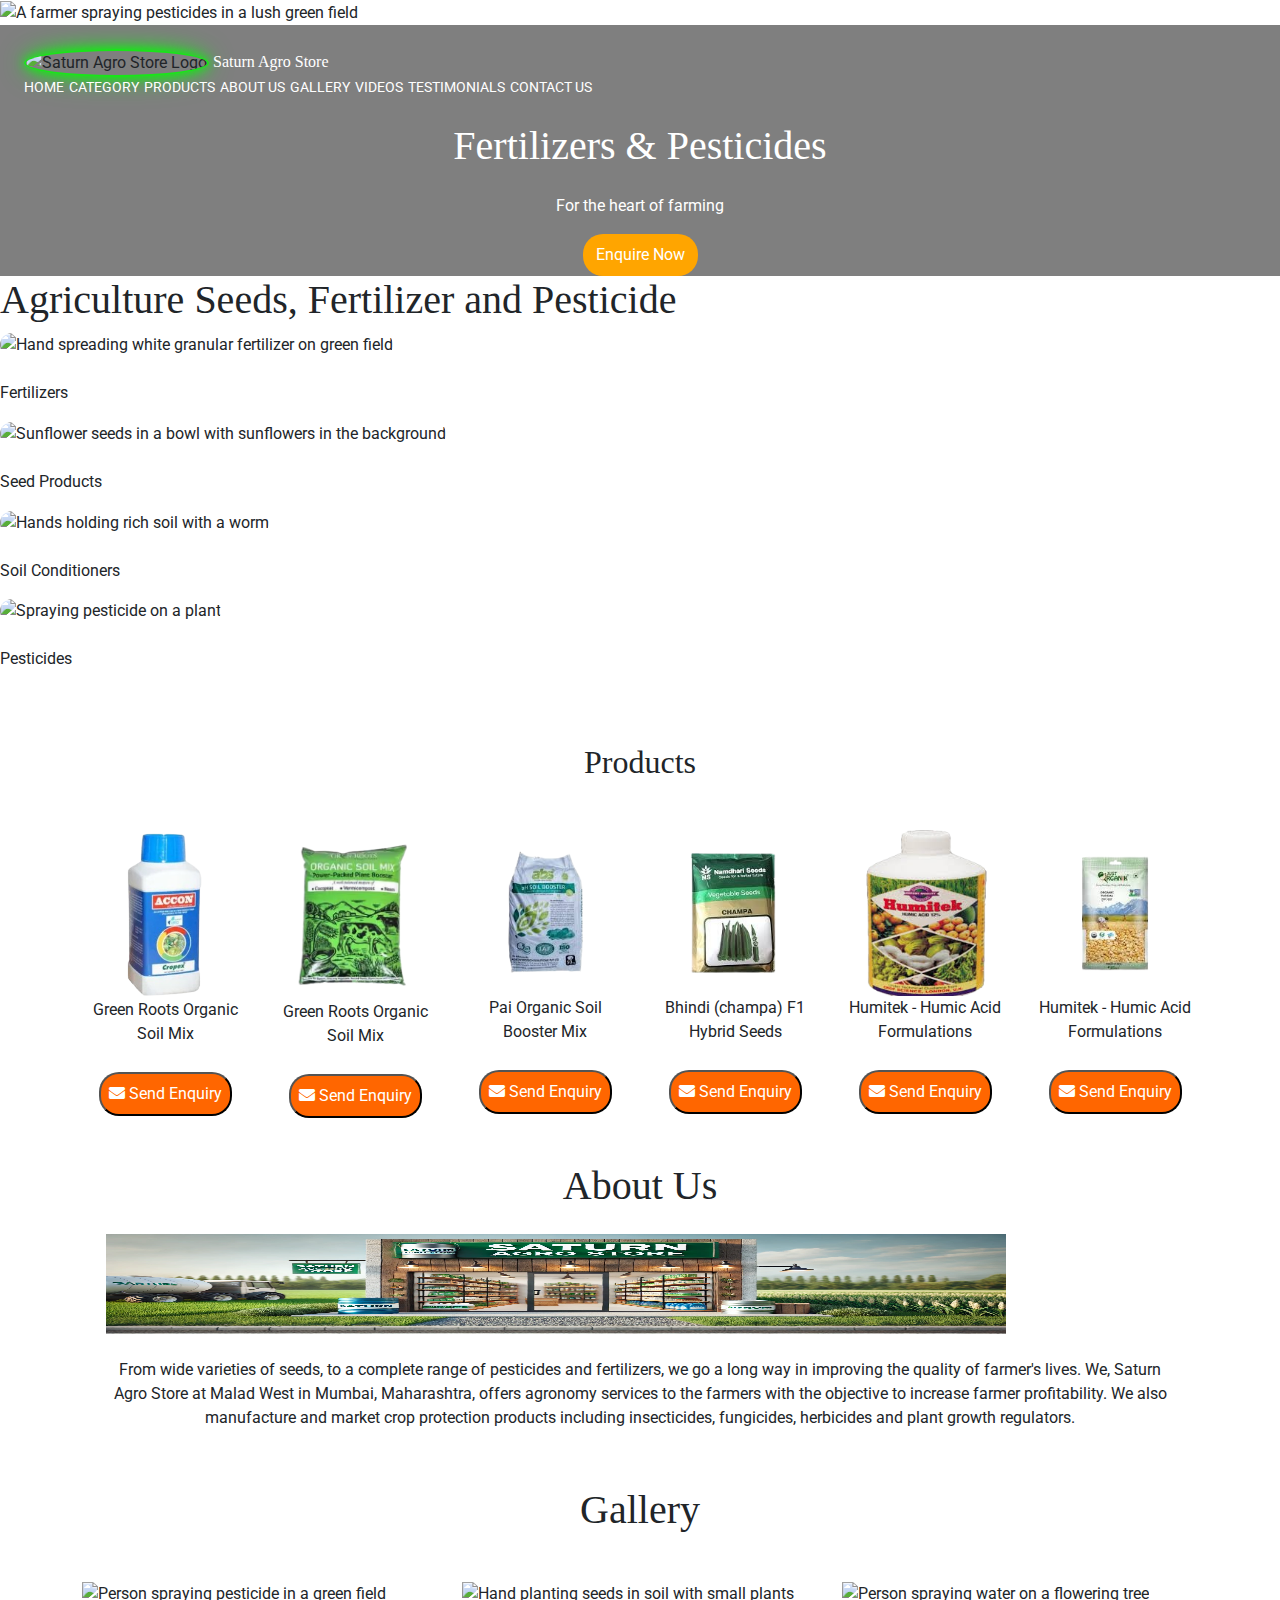
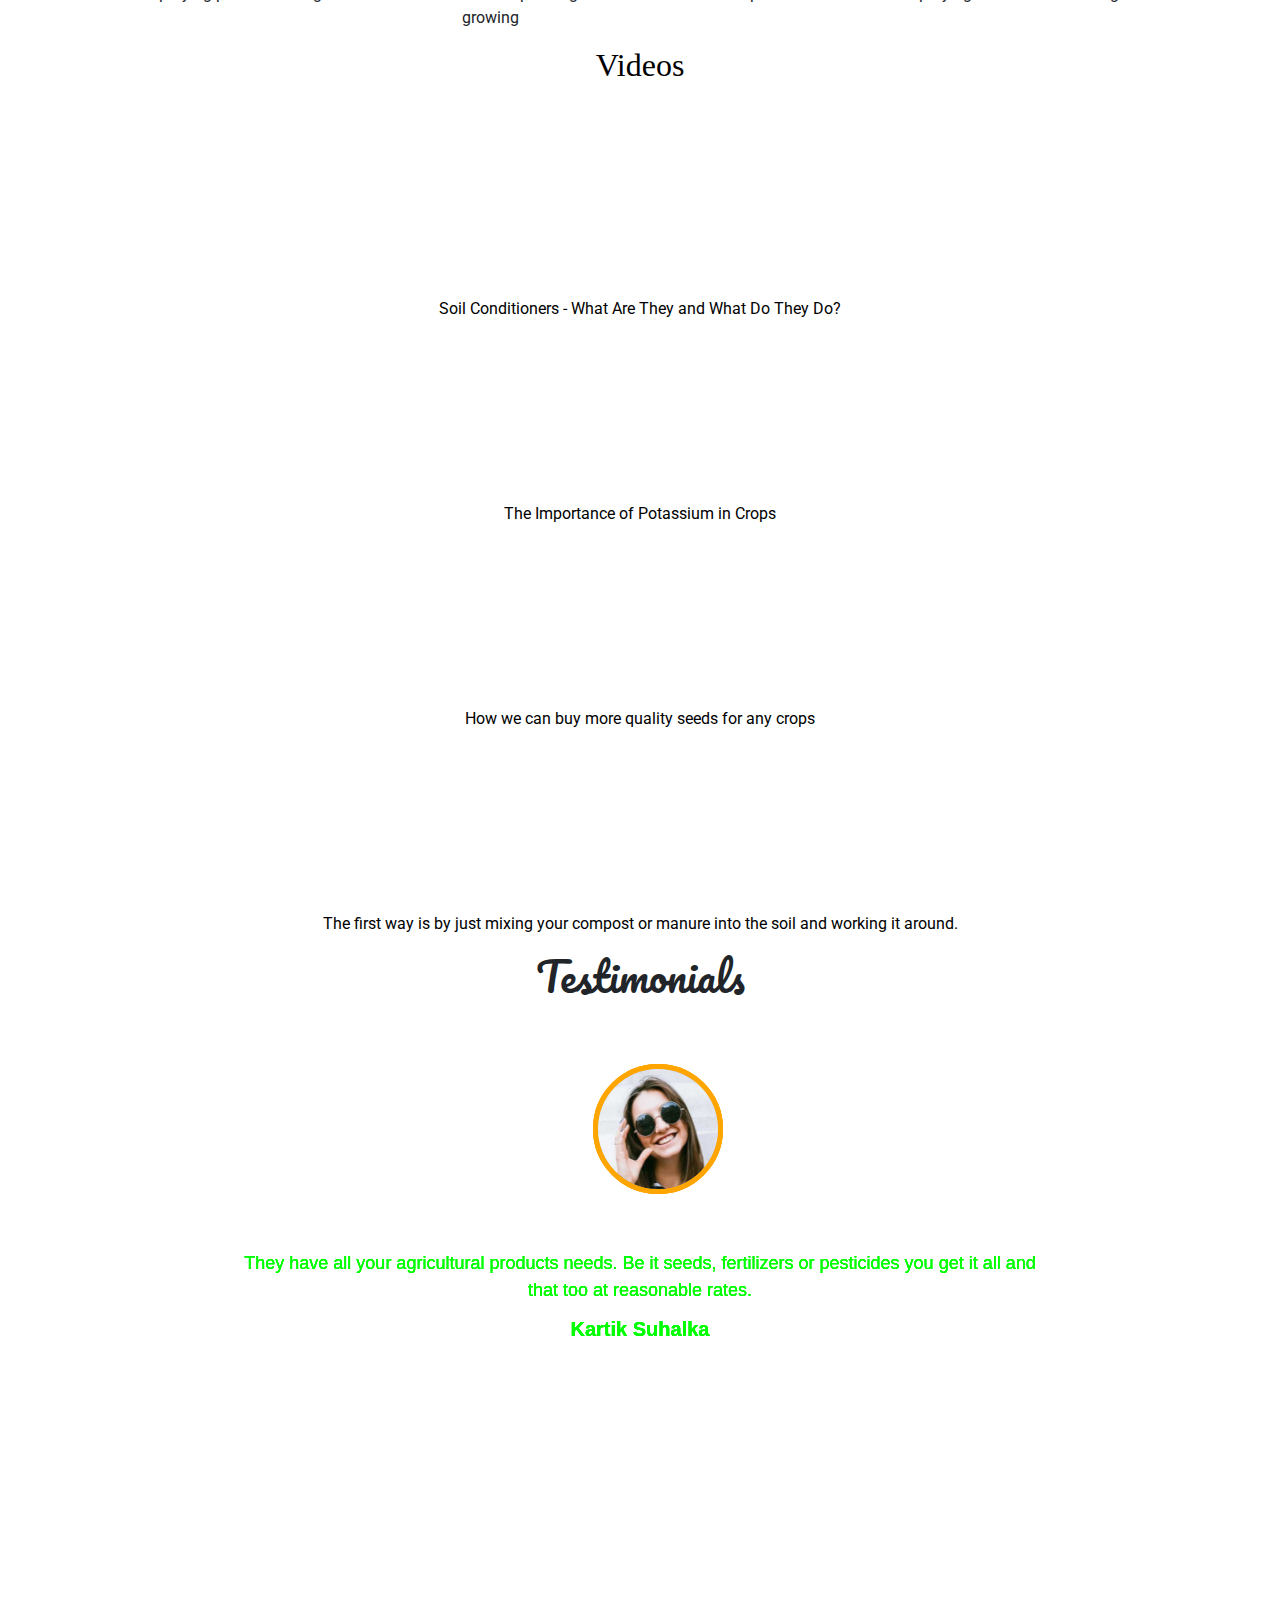
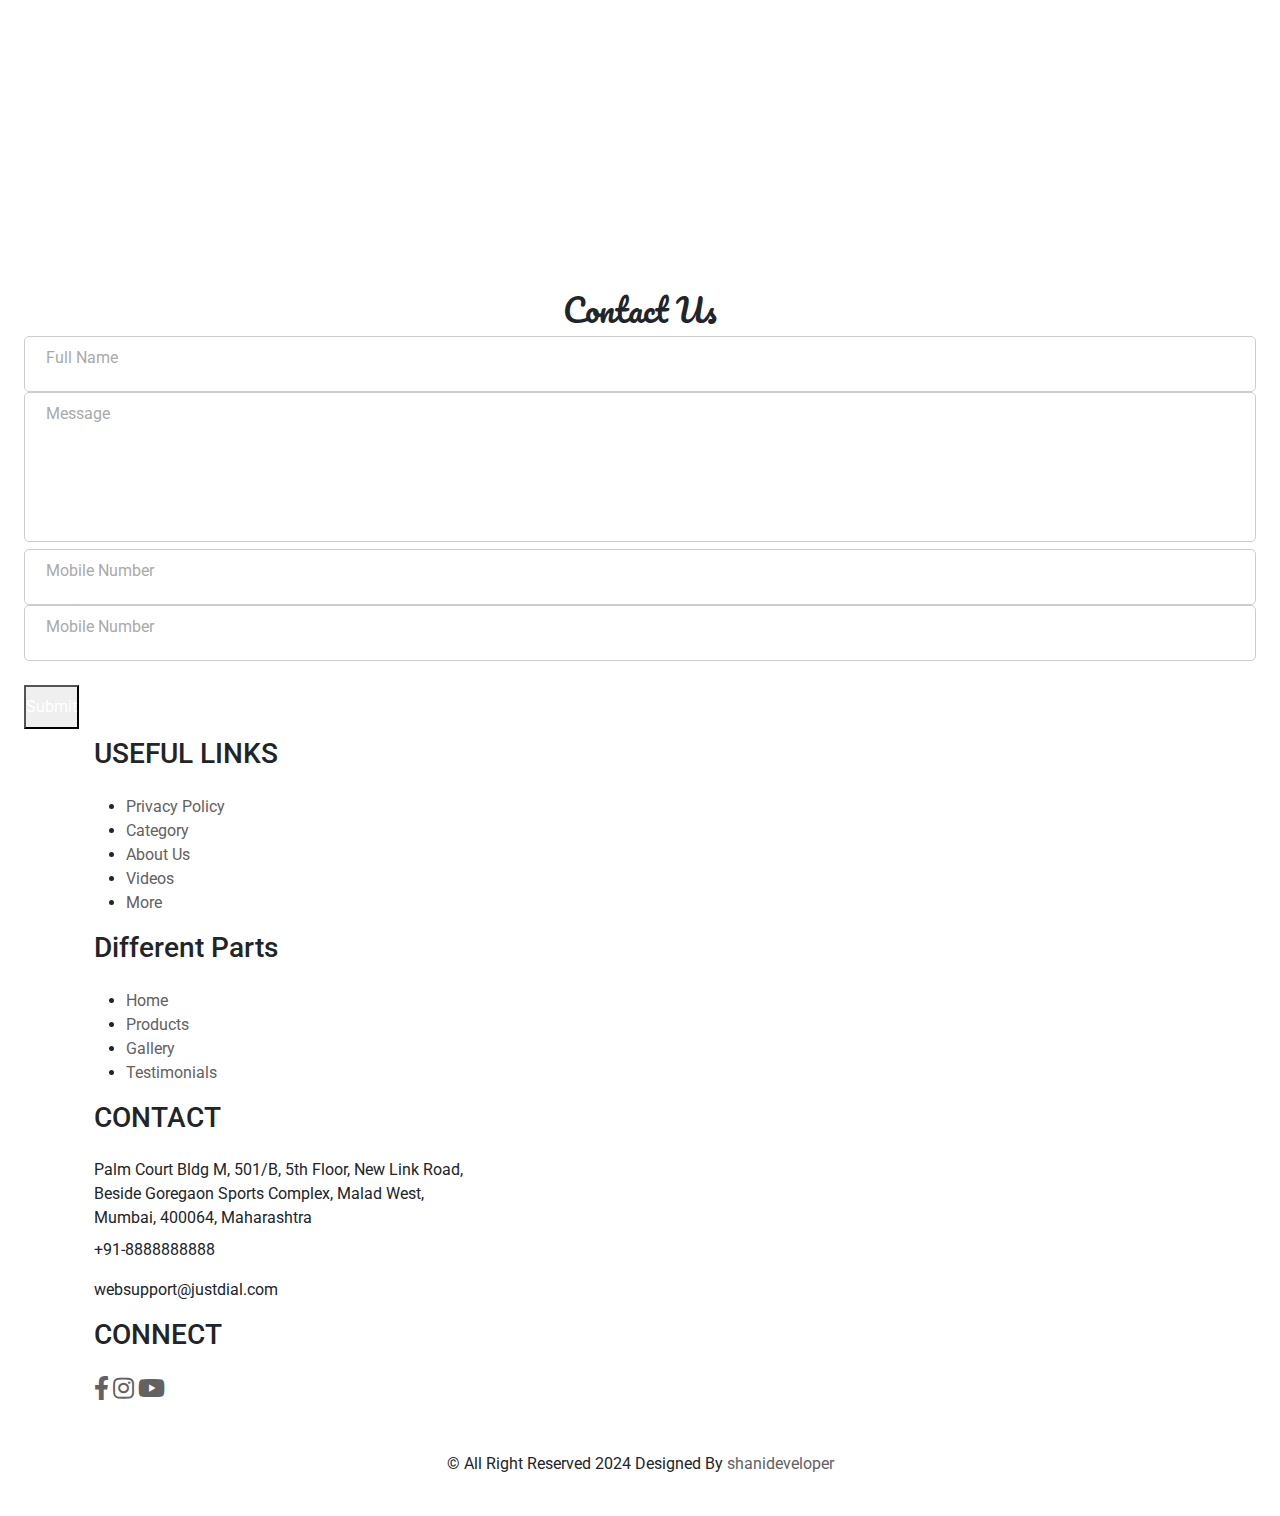
==== commit 5542a292: "Update index.html" ====
--- a/index.html
+++ b/index.html
@@ -5,6 +5,8 @@
     <meta charset="UTF-8">
     <meta name="viewport" content="width=device-width, initial-scale=1.0">
     <title>Saturn Agro Store</title>
+    <link rel="icon" href="favicon icon.webp" style="border-radius: 50%;" type="image/webp">
+
     <script src="https://cdn.tailwindcss.com">
     </script>
     <link href="https://cdnjs.cloudflare.com/ajax/libs/font-awesome/5.15.3/css/all.min.css" rel="stylesheet" />
@@ -43,7 +45,7 @@
                     </button>
                     <!-- Navigation Links -->
                     <nav class="nav-links hidden md:flex space-x-4 text-white" id="navLinks">
-                        <a class="hover:green-300 ps-3"  href="#about_wrapper">
+                        <a class="hover:green-300 "  href="#about_wrapper">
                             HOME
                         </a>
                         <a class="hover:green-300" href="#agriculture">
@@ -76,7 +78,7 @@
                     <p class="text-lg md:text-2xl mt-4">
                         For the heart of farming
                     </p>
-                    <button class="mt-6 bg-orange-500 text-white py-2 px-6 rounded-full glow-button ">
+                    <button class="mt-6 btn bg-orange-500 text-white py-2 px-6 rounded-full glow-button ">
                         Enquire Now
                     </button>
                 </div>
@@ -220,17 +222,17 @@
                 </h1>
             </div>
             <div class="row">
-                <div class="col-4">
+                <div class="col-md-4 col-sm-12">
                     <img alt="Person spraying pesticide in a green field" class="w-full h-auto" height="100"
                         src="https://storage.googleapis.com/a1aa/image/97ePGEzhMaVdM6qDmQZV3dlbD6bqh6EaqoxzRkfLLeQOgUinA.jpg"
                         width="200" />
                 </div>
-                <div class="col-4">
+                <div class="col-md-4 col-sm-12">
                     <img alt="Hand planting seeds in soil with small plants growing" class="w-full h-auto" height="200"
                         src="https://storage.googleapis.com/a1aa/image/icEZoLXfjvxybSQhtfsYCnbEj0P3Sj7dFr2vxyWav1zIQKxTA.jpg"
                         width="300" />
                 </div>
-                <div class="col-4">
+                <div class="col-md-4 col-sm-12">
                     <img alt="Person spraying water on a flowering tree" class="w-full h-auto" height="100"
                         src="https://storage.googleapis.com/a1aa/image/IoeQvd90uRSPHaaA5UGM569HAumButtxicL1hSEpcGYFIl4JA.jpg"
                         width="200" />
--- a/responsive_Style.css
+++ b/responsive_Style.css
@@ -1,282 +1,287 @@
-@media(max-width:1034){
-    footer{
-        margin-top: 3rem;
-    }
-}
-@media(max-width:1023px){
-    .product-card .button {
-        background-color: #ff6600;
-        color: white;
-        border-radius: 15px;
-        margin-top: 10px;
-        padding: .37rem;
-        font-size: .78rem;
-    }
+@media (max-width: 1034) {
+  footer {
+    margin-top: 3rem;
+  }
+}
+@media (max-width: 1023px) {
+  .product-card .button {
+    background-color: #ff6600;
+    color: white;
+    border-radius: 15px;
+    margin-top: 10px;
+    padding: 0.37rem;
+    font-size: 0.78rem;
+  }
 }
 
 @media (max-width: 992px) {
-    .nav-links a {
-        text-decoration: none;
-        color: white;
-        font-size: .8rem;
-        transition: color 0.3s ease;
-        left: 5px;
-    }
-    .product-card .button {
-        background-color: #ff6600;
-        color: white;
-        border-radius: 15px;
-        margin-top: 10px;
-        padding: .32rem;
-        font-size: .76rem;
-    }
-}
-@media(max-width:926px){
-    .nav-links a {
-        text-decoration: none;
-        color: white;
-        font-size: .7rem;
-        transition: color 0.3s ease;
-        left: 5px;
-    }
-}
-@media(max-width:872px){
-    .header_wrapper span{
-        font-size: 1.2rem;
-    }
-}
-@media(max-width:809px){
-    .header_wrapper span{
-        font-size: 1rem;
-    }
-}
-@media(max-width:787px){
-    .header_wrapper span{
-        font-size:.77rem;
-    }
-    .nav-links a {
-        text-decoration: none;
-        color: white;
-        font-size: .72rem;
-        transition: color 0.3s ease;
-        left: 5px;
-    }
+  .nav-links a {
+    text-decoration: none;
+    color: white;
+    font-size: 0.8rem;
+    transition: color 0.3s ease;
+    left: 5px;
+  }
+  .product-card .button {
+    background-color: #ff6600;
+    color: white;
+    border-radius: 15px;
+    margin-top: 10px;
+    padding: 0.32rem;
+    font-size: 0.76rem;
+  }
+}
+@media (max-width: 926px) {
+  .nav-links a {
+    text-decoration: none;
+    color: white;
+    font-size: 0.7rem;
+    transition: color 0.3s ease;
+    left: 5px;
+  }
+}
+@media (max-width: 872px) {
+  .header_wrapper span {
+    font-size: 1.2rem;
+  }
+}
+@media (max-width: 809px) {
+  .header_wrapper span {
+    font-size: 1rem;
+  }
+}
+@media (max-width: 787px) {
+  .header_wrapper span {
+    font-size: 0.77rem;
+  }
+  .nav-links a {
+    text-decoration: none;
+    color: white;
+    font-size: 0.72rem;
+    transition: color 0.3s ease;
+    left: 5px;
+  }
 }
 
 /* Desktop View */
 @media (min-width: 769px) {
-    .nav-links {
-        display: flex;
-    }
+  .nav-links {
+    display: flex;
+  }
 }
 
 /* Mobile & Tablet View */
 @media (max-width: 768px) {
-    footer{
-        margin-top: 8rem;
-    }
-    #menu-toggle {
-        display: block; /* Show hamburger icon */
-    }
-    .carousel-inner .carousel-item img {
-        margin-left: 1.9rem;
-        margin-bottom: 2rem;
-        width: 130px; /* Set your desired width */
-        height: 130px; /* Set the same height for a perfect circle */
-        border-radius: 50%; /* This creates the circular shape */
-        overflow: hidden; /* Ensures the image fits within the circle */
-        object-fit: cover; /* Ensures the image covers the circle evenly */
-        border: 5px solid
-          linear-gradient(45deg, rgba(255, 165, 0, 1), rgba(255, 140, 0, 1));
-      }
-
-    .header_wrapper button{
-        margin-top: 4px;
-        padding: 2px 2px ;
-        font-size: .8rem;
-        padding-left: 3px;
-        padding-right: 3px;
-    }
-    .header_wrapper .desc{
-        margin-top: 2rem;
-    }
-    .header_wrapper p{
-        margin-top: .5rem;
-    }
-    .nav-links {
-        display: none; /* Initially hidden */
-        flex-direction: column;
-        gap: 20px;
-        position: absolute;
-        top: 70px;
-        right: 10px;
-        background: rgba(24, 248, 42, 0.9);
-        padding: 15px 20px;
-        border-radius: 8px;
-        z-index: 10;
-        width: calc(100% - 20px);
-        max-width: 200px;
-        text-align: left;
-        max-height: fit-content;
-
-    }
-    .header_wrapper span{
-        font-size: 1.5rem;
-    }
-    .testimonial-section {
-        text-align: center;
-        padding: 100px 20px;
-        background: rgba(255, 255, 255, 0.8);
-        min-height: 60vh;
-      }
-
-    .nav-links.active {
-        display: flex; /* Show when the hamburger is clicked */
-        animation: fadeIn 0.3s ease-in-out;
-    }
-
-    /* header .background-img{
+  footer {
+    margin-top: 8rem;
+  }
+  #menu-toggle {
+    display: block; /* Show hamburger icon */
+  }
+  .carousel-inner .carousel-item img {
+    margin-left: 1.9rem;
+    margin-bottom: 2rem;
+    width: 130px; /* Set your desired width */
+    height: 130px; /* Set the same height for a perfect circle */
+    border-radius: 50%; /* This creates the circular shape */
+    overflow: hidden; /* Ensures the image fits within the circle */
+    object-fit: cover; /* Ensures the image covers the circle evenly */
+    border: 5px solid
+      linear-gradient(45deg, rgba(255, 165, 0, 1), rgba(255, 140, 0, 1));
+  }
+
+  .header_wrapper button {
+    margin-top: 4px;
+    padding: 2px 2px;
+    font-size: 0.8rem;
+    padding-left: 3px;
+    padding-right: 3px;
+  }
+  .header_wrapper .desc {
+    margin-top: 2rem;
+  }
+  .header_wrapper p {
+    margin-top: 0.5rem;
+  }
+  .nav-links {
+    display: none; /* Initially hidden */
+    flex-direction: column;
+    gap: 20px;
+    position: absolute;
+    top: 70px;
+    right: 10px;
+    background: rgba(24, 248, 42, 0.9);
+    padding: 15px 20px;
+    border-radius: 8px;
+    z-index: 10;
+    width: calc(100% - 20px);
+    max-width: 200px;
+    text-align: left;
+    max-height: fit-content;
+  }
+  .header_wrapper span {
+    font-size: 1.5rem;
+  }
+  .testimonial-section {
+    text-align: center;
+    padding: 100px 20px;
+    background: rgba(255, 255, 255, 0.8);
+    min-height: 60vh;
+  }
+
+  .nav-links.active {
+    display: flex; /* Show when the hamburger is clicked */
+    animation: fadeIn 0.3s ease-in-out;
+  }
+
+  /* header .background-img{
         height: 100vh;
     } */
-    @keyframes fadeIn {
-        from {
-            opacity: 0;
-            transform: translateY(-10%);
-        }
-        to {
-            opacity: 1;
-            transform: translateY(0);
-        }
+  @keyframes fadeIn {
+    from {
+      opacity: 0;
+      transform: translateY(-10%);
     }
-}
-
-@media(max-width:767px){
-    .agriculture_wrapper .card-img{
-        border-radius: .9321rem  ;
-        -webkit-transition: all .3s ease;
-        -moz-transition: all .3s ease;
-        transition: all .3s ease;
-        cursor: pointer;
-        width:80%;
-        height: 70%;
+    to {
+      opacity: 1;
+      transform: translateY(0);
     }
-    
-    .agriculture_wrapper .card-img:hover{
-        transform: scale(1.1);
-    }
-    .product-card{
-        margin-bottom: 2rem;
-    }
-    .form_wrapper {
-        margin-top: 8rem;
-    }
-    .header_wrapper .log{
-        display: flex;
-        left: 0;
-        margin-left: -1rem;
-    }
-    .header_wrapper span{
-        font-size: 1rem;
-    }
-
-}
-@media(max-width:576px){
-    .header_wrapper .log{
-        display: flex;
-        left: 0;
-        margin-left: -1rem;
-    }
-    .header_wrapper span{
-        font-size: 1.23rem;
-    }
-    .header_wrapper .desc{
-        margin-top: 1rem;
-    }
-    .product-card img {
-        height: 200px;
-        width: 200px;
-        margin-left: 11.232rem;
-        margin-bottom: 2rem;
-      }
-      .product-title {
-        text-align: center;
-        font-size: 2rem;
-        margin: 2rem 0 4rem 0;
-        font-weight: 800px;
-      }
-}
-@media(max-width:507px){
-    .product-card img {
-        height: 200px;
-        width: 200px;
-        margin-left: 8.232rem;
-        margin-bottom: 2rem;
-      }
-      .testimonial .testimonialCarousel {
-        padding: 20px 20px 0 0;
-      }
-      .testimonial .carousel-control-prev-icon {
-        background-color: #e2623b;
-        border-radius: 50%;
-        padding: 2rem;
-        display: none;
-      }
-      .testimonial .carousel-control-next-icon {
-        background-color: #e2623b;
-        border-radius: 50%;
-        padding: 2rem;
-        display: none;
-      }
-      .testimonial-section {
-        text-align: center;
-        padding: 100px 20px;
-        background: rgba(255, 255, 255, 0.8);
-        min-height: 60vh;
-      }
-      .testimonial-section h2 {
-        font-family: "Cursive", sans-serif;
-        font-size: 36px;
-        margin-bottom: 20px;
-      }
-      .testimonial-section p {
-        font-size: 15px;
-        margin-bottom: 3rem;
-      }
-      .testimonial-section .author {
-        font-weight: bold;
-        font-size: 20px;
-      }
-      .testimonial-section .quote-icon {
-        font-size: 24px;
-        color: #ff6600;
-      }
-      .testimonial-section .carousel-indicators [data-bs-target] {
-        background-color: rgba(255, 255, 255, 0.8);
-      }
-      .carousel-inner .carousel-item img {
-        margin-left: .6rem;
-        margin-bottom: 1rem;
-        width: 80px; /* Set your desired width */
-        height: 70px; /* Set the same height for a perfect circle */
-        border-radius: 50%; /* This creates the circular shape */
-        overflow: hidden; /* Ensures the image fits within the circle */
-        object-fit: cover; /* Ensures the image covers the circle evenly */
-        border: 5px solid orange;
-      }
-}
-@media(max-width:400px){
-    .product-card img {
-        height: 200px;
-        width: 200px;
-        margin-left: 5.232rem;
-        margin-bottom: 2rem;
-      }
-      .form_wrapper{
-        margin-top:2rem;
-      }
-      footer{
-        margin-top: 2rem;
-      }
+  }
+}
+
+@media (max-width: 767px) {
+  .agriculture_wrapper .card-img {
+    border-radius: 0.9321rem;
+    -webkit-transition: all 0.3s ease;
+    -moz-transition: all 0.3s ease;
+    transition: all 0.3s ease;
+    cursor: pointer;
+    width: 80%;
+    height: 70%;
+  }
+
+  .agriculture_wrapper .card-img:hover {
+    transform: scale(1.1);
+  }
+  .product-card {
+    margin-bottom: 2rem;
+  }
+  .form_wrapper {
+    margin-top: 8rem;
+  }
+  .header_wrapper .log {
+    display: flex;
+    left: 0;
+    margin-left: -1rem;
+  }
+  .header_wrapper span {
+    font-size: 1rem;
+  }
+}
+@media (max-width: 576px) {
+  .header_wrapper .btn{
+    padding: 3px 8px 3px 8px;
+  }
+  .header_wrapper .log {
+    display: flex;
+    left: 0;
+    margin-left: -1rem;
+  }
+  .header_wrapper span {
+    font-size: 1.23rem;
+  }
+  .header_wrapper .desc {
+    margin-top: 1rem;
+  }
+  .product-card img {
+    height: 200px;
+    width: 200px;
+    margin-left: 11.232rem;
+    margin-bottom: 2rem;
+  }
+  .product-title {
+    text-align: center;
+    font-size: 2rem;
+    margin: 2rem 0 4rem 0;
+    font-weight: 800px;
+  }
+}
+@media (max-width: 507px) {
+  .product-card img {
+    height: 200px;
+    width: 200px;
+    margin-left: 8.232rem;
+    margin-bottom: 2rem;
+  }
+  .testimonial .testimonialCarousel {
+    padding: 20px 20px 0 0;
+  }
+  .testimonial .carousel-control-prev-icon {
+    background-color: #e2623b;
+    border-radius: 50%;
+    padding: 2rem;
+    display: none;
+  }
+  .testimonial .carousel-control-next-icon {
+    background-color: #e2623b;
+    border-radius: 50%;
+    padding: 2rem;
+    display: none;
+  }
+  .testimonial-section {
+    text-align: center;
+    padding: 100px 20px;
+    background: rgba(255, 255, 255, 0.8);
+    min-height: 60vh;
+  }
+  .testimonial-section h2 {
+    font-family: "Cursive", sans-serif;
+    font-size: 36px;
+    margin-bottom: 20px;
+  }
+  .testimonial-section p {
+    font-size: 15px;
+    margin-bottom: 3rem;
+  }
+  .testimonial-section .author {
+    font-weight: bold;
+    font-size: 20px;
+  }
+  .testimonial-section .quote-icon {
+    font-size: 24px;
+    color: #ff6600;
+  }
+  .testimonial-section .carousel-indicators [data-bs-target] {
+    background-color: rgba(255, 255, 255, 0.8);
+  }
+  .carousel-inner .carousel-item img {
+    margin-left: 0.6rem;
+    margin-bottom: 1rem;
+    width: 80px; /* Set your desired width */
+    height: 70px; /* Set the same height for a perfect circle */
+    border-radius: 50%; /* This creates the circular shape */
+    overflow: hidden; /* Ensures the image fits within the circle */
+    object-fit: cover; /* Ensures the image covers the circle evenly */
+    border: 5px solid orange;
+  }
+}
+@media (max-width: 400px) {
+  .product-card img {
+    height: 200px;
+    width: 200px;
+    margin-left: 5.232rem;
+    margin-bottom: 2rem;
+  }
+  .form_wrapper {
+    margin-top: 2rem;
+  }
+  footer {
+    margin-top: 2rem;
+  }
+  .header_wrapper .btn{
+    padding: 3px 8px 3px 8px;
+  }
+}
 @media (max-width: 360px) {
   .product-card img {
     height: 200px;
@@ -335,7 +340,7 @@
     object-fit: cover; /* Ensures the image covers the circle evenly */
     border: 5px solid orange;
   }
-     .header_wrapper .btn{
+  .header_wrapper .btn{
     padding: 3px 8px 3px 8px;
   }
 }
